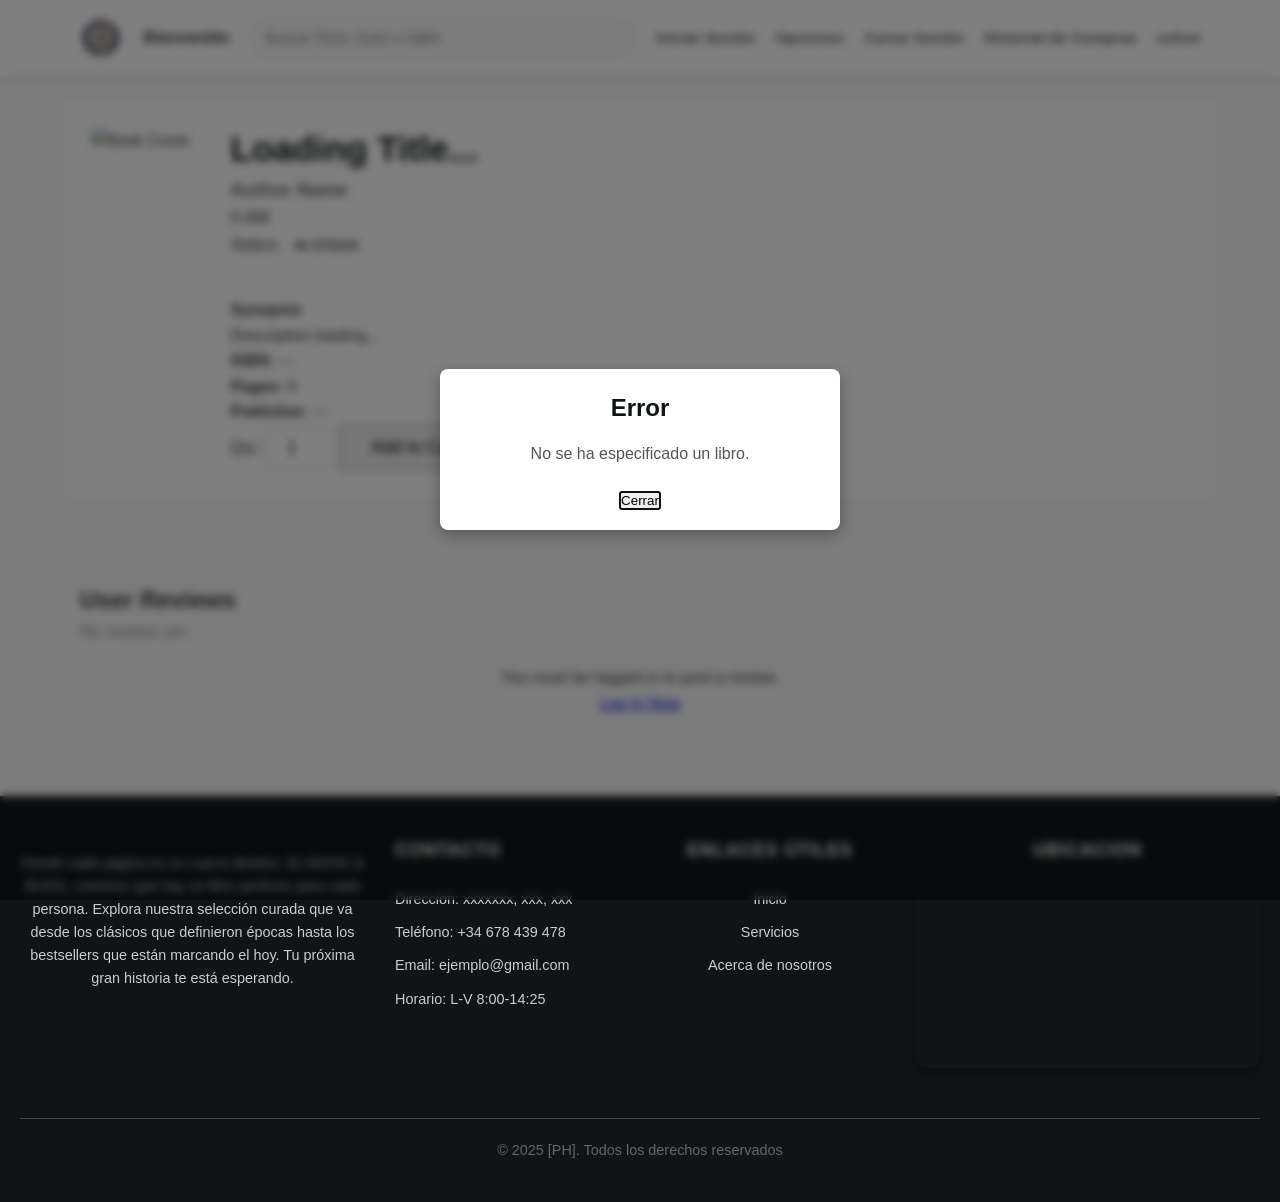
==== view/html/bookDetails.html @ 1f7435cc "iconos" ====
<!DOCTYPE html>
<html lang="en">

<head>
    <meta charset="UTF-8" />
    <meta name="viewport" content="width=device-width, initial-scale=1.0" />
    <title>Book Details</title>
    <link rel="icon" type="image/png" href="../assets/img/Book&Bugs_Logo.png" />
    <link rel="stylesheet" href="../assets/css/style.css" />
    <link rel="stylesheet" href="../assets/css/bookdetails.css" />
    <script type="module" src="../assets/js/bookDetails.js" defer></script>
</head>

<body>
    <header class="main-header">
        <nav class="nav-container">
            <a href="main.html" class="logo-link">
                <img src="../assets/img/Book&Bugs_Logo.png" alt="Logo" class="logo">
            </a>

            <div class="welcome-text">Bienvenido</div>

            <div class="search-group">
                <form id="searchForm">
                    <input type="text" id="search-input" placeholder="Buscar Titulo, Autor o ISBN" autocomplete="off">
                    <div id="suggestionsList" class="suggestions-list"></div>
                </form>
                <button class="search-clear-btn" id="clearBtn">x</button>
            </div>

            <ul class="nav-menu">
                <li><a href="login.html" class="nav-link">Iniciar Sesión</a></li>
                <li><a href="#" class="nav-link" id="opcionesLink">Opciones</a></li>
                <li><a href="#" class="nav-link" id="btnLogout">Cerrar Sesión</a></li>
                <li><a href="ordersHistory.html" class="nav-link">Historial de Compras</a></li>
                <li><a href="#" class="nav-link">volver</a></li>
            </ul>
        </nav>
    </header>
    <main>
        <div class="details-container">
            <div class="details-image">
                <img src="https://placehold.co/400x600" id="bookCover" alt="Book Cover">
            </div>

            <div class="details-info">
                <h1 id="bookTitle">Loading Title...</h1>
                <h3 id="bookAuthor" style="color: #666;">Author Name</h3>

                <div class="details-price" id="bookPrice">0.00€</div>

                <p>Status: <span id="stockBadge" class="stock-badge">In Stock</span></p>

                <div style="margin-top: 20px;">
                    <h4>Synopsis</h4>
                    <p id="bookSynopsis" style="line-height: 1.6;">
                        Description loading...
                    </p>
                </div>

                <div class="meta-info">
                    <p><strong>ISBN:</strong> <span id="bookISBN">---</span></p>
                    <p><strong>Pages:</strong> <span id="bookPages">0</span></p>
                    <p><strong>Publisher:</strong> <span id="bookEditorial">---</span></p>
                </div>

                <div class="actions">
                    <label for="qtyInput">Qty:</label>
                    <input type="number" id="qtyInput" class="qty-input" value="1" min="1" max="10">
                    <button id="addToCartBtn" class="action-btn" style="padding: 10px 30px; font-size: 1.1rem;">Add to
                        Cart</button>
                </div>
            </div>
        </div>

        <section class="comments-section">
            <h2>User Reviews</h2>

            <div id="commentsList">
                <p style="color: #888;">No reviews yet.</p>
            </div>

            <div id="userActionContainer" class="comment-form" hidden>
                <h3 id="formTitle">Write a Review</h3>
                <p>Commenting as: <strong></strong></p>

                <form id="commentForm" class="actions review-form">
                    <label for="ratingScore">Rating:</label>
                    <select id="ratingScore" class="qty-input rating-select">
                        <option value="5">⭐⭐⭐⭐⭐ - Excellent</option>
                        <option value="4">⭐⭐⭐⭐ - Very Good</option>
                        <option value="3">⭐⭐⭐ - Average</option>
                        <option value="2">⭐⭐ - Poor</option>
                        <option value="1">⭐ - Terrible</option>
                    </select>

                    <label for="commentBody">Your Review:</label>
                    <textarea id="commentBody" rows="4" class="review-textarea"
                        placeholder="What did you think about this book?"></textarea>

                    <div class="btn-container">
                        <button type="submit" id="submitBtn" class="action-btn btn-auto">Submit Review</button>
                        <button type="button" id="cancelEditBtn" class="action-btn btn-cancel btn-auto"
                            style="display:none;">Cancel</button>
                    </div>
                    <span id="formMessage" class="success-message"></span>
                </form>

            </div>
            <div class="login-prompt" id="loginPrompt">
                <p>You must be logged in to post a review.</p>
                <a href="login.html" class="action-btn btn-auto login-link-btn">Log In Now</a>
            </div>
        </section>
    </main>
    <footer>
        <div class="brand-col">
            <p class="desc">
       Donde cada página es un nuevo destino. En BOOK & BUGS, creemos que hay un libro perfecto para cada persona. Explora nuestra selección curada que va desde los clásicos que definieron épocas hasta los bestsellers que están marcando el hoy. Tu próxima gran historia te está esperando.
      </p>
        </div>
        <ul class="footerList">
            <li class="listTitle">Contacto</li>
            <li>Dirección: xxxxxxx, xxx, xxx</li>
            <li>Teléfono: +34 678 439 478</li>
            <li>Email: ejemplo@gmail.com</li>
            <li>Horario: L-V 8:00-14:25</li>
        </ul>
        <ul>
            <li class="listTitle">Enlaces útiles</li>
            <li>Inicio</li>
            <li>Servicios</li>
            <li>Acerca de nosotros</li>
        </ul>
        <div class="map">
            <p class="listTitle">Ubicacion</p>
            <iframe
                src="https://www.google.com/maps/embed?pb=!1m18!1m12!1m3!1d2903.4665578500917!2d-2.9767551238415364!3d43.30449177112096!2m3!1f0!2f0!3f0!3m2!1i1024!2i768!4f13.1!3m3!1m2!1s0xd4e5a896ea04725%3A0x42b47eab7fd92f60!2sC.%20Tartanga%2C%204%2C%2048950%20Erandio%2C%20Vizcaya!5e0!3m2!1ses!2ses!4v1761209636743!5m2!1ses!2ses"
                width="300" height="200" style="border: 0" allowfullscreen="" loading="lazy"
                referrerpolicy="no-referrer-when-downgrade"></iframe>
        </div>
        <p class="copyright">© 2025 [PH]. Todos los derechos reservados</p>
    </footer>

    <dialog id="myDialog" class="modal-dialog">
        <div class="modal-content">
            <h3 id="dialogTitle">Título</h3>
            <p id="dialogMessage">Mensaje...</p>

            <div class="modal-actions">
                <button id="closeDialogBtn" class="action-btn btn-cancel">Cerrar</button>

                <button id="confirmDialogBtn" class="action-btn" style="display:none;">Confirmar</button>
            </div>
        </div>
    </dialog>
</body>

</html>
---- view/assets/css/style.css ----
/* ======================================================
   1. VARIABLES GLOBALES (Configura tu tema aquí)
   ====================================================== */
:root {
  /* Colores */
  --primary-color: #101416;
  /* Negro corporativo */
  --primary-hover: #333333;
  /* Gris oscuro para hover */
  --secondary-color: #ffffff;
  /* Blanco */
  --danger-color: #d9534f;
  /* Rojo para acciones destructivas */
  --danger-hover: #c9302c;
  --background-color: #f1f1f1;
  /* Gris fondo */

  /* Configuración UI */
  --border-radius: 12px;
  /* Redondeo unificado#*/
  --input-padding: 12px;
  /* Relleno inputs/botones */
  --font-family: "Segoe UI", sans-serif;
}

/* ======================================================
   2. RESET Y BASE
   ====================================================== */
* {
  margin: 0;
  padding: 0;
  box-sizing: border-box;
}

body,
html {
  height: 100%;
  font-family: "Segoe UI", sans-serif;
}

/* --- Estilos del Header Principal --- */
.main-header {
  background-color: #ffffff;
  box-shadow: 0 2px 10px rgba(0, 0, 0, 0.1);
  /* Sombra suave */
  position: sticky;
  /* Se queda fijo al hacer scroll */
  top: 0;
  z-index: 1000;
  padding: 0.5rem 1rem;
}

/* Contenedor Flex para alinear todo horizontalmente */
.nav-container {
  display: flex;
  justify-content: space-between;
  align-items: center;
  width: 90%;
  margin: 0 auto;
  /* Centrar el contenido en pantallas grandes */
  gap: 20px;
  /* Espacio entre los grupos de elementos */
}

/* --- Logo --- */
.logo-link {
  display: flex;
  /* Elimina el comportamiento de texto del enlace */
  align-items: center;
  /* Centra la imagen perfectamente dentro del enlace */
  text-decoration: none;
  height: 50px;
  /* Opcional: Para forzar que el enlace mida lo mismo que la imagen */
}

.logo {
  height: 50px;
  width: auto;
  object-fit: contain;
  cursor: pointer;
  display: block;
  /* IMPORTANTE: Elimina el espacio fantasma inferior */
}

/* --- Texto de Bienvenida --- */
.welcome-text {
  font-weight: 600;
  color: #333;
  font-size: 1rem;
  white-space: nowrap;
  /* Evita que el texto se parta en dos líneas */
}

/* --- Grupo de Búsqueda --- */
.search-group {
  position: relative;
  /* Necesario para posicionar la 'x' */
  display: flex;
  align-items: center;
  flex-grow: 1;
  /* Ocupa el espacio disponible */
  max-width: 450px;
  /* Pero no más de 500px */
}

#searchForm {
  width: 100%;
}

#search-input {
  width: 100%;
  padding: 10px 35px 10px 15px;
  /* Padding extra a la derecha para la 'x' */
  border: 1px solid #ddd;
  border-radius: 25px;
  /* Bordes redondeados modernos */
  outline: none;
  font-size: 0.9rem;
  transition: all 0.3s ease;
  background-color: #f9f9f9;
}

#search-input:focus {
  border-color: #000;
  /* Borde oscuro al escribir, estilo Nike */
  background-color: #fff;
  box-shadow: 0 0 0 2px rgba(0, 0, 0, 0.1);
}

.search-group:has(input:not(:placeholder-shown)) .search-clear-btn {
  display: block;
}

.search-clear-btn {
  display: none;
  position: absolute;
  right: 10px;
  background: none;
  border: none;
  font-size: 1.2rem;
  color: #999;
  cursor: pointer;
  padding: 0 5px;
  line-height: 1;
}

.search-clear-btn:hover {
  color: #333;
}

/* --- Menú de Navegación --- */
.nav-menu {
  list-style: none;
  display: flex;
  gap: 20px;
  align-items: center;
}

.nav-link {
  text-decoration: none;
  color: #333;
  font-weight: 500;
  font-size: 0.95rem;
  position: relative;
  transition: color 0.3s ease;
}

/* Efecto Hover: subrayado animado */
.nav-link::after {
  content: '';
  position: absolute;
  width: 0;
  height: 2px;
  bottom: -4px;
  left: 0;
  background-color: #000;
  transition: width 0.3s;
}

.nav-link:hover {
  color: #000;
}

.nav-link:hover::after {
  width: 100%;
}

/* --- Diseño Responsivo (Móvil) --- */
@media (max-width: 768px) {
  .nav-container {
    flex-direction: column;
    gap: 15px;
    padding: 1rem;
  }

  .search-group {
    width: 100%;
    max-width: 100%;
  }

  .nav-menu {
    width: 100%;
    justify-content: center;
  }
}

/* --- Footer Styles --- */
footer {
  background-color: #1a1b1f;
  /* Gris muy oscuro, casi negro: elegante para libros */
  color: #b3b3b3;
  /* Texto gris suave para no cansar la vista */
  padding: 4rem 2rem 2rem;
  font-family: 'Segoe UI', Tahoma, Geneva, Verdana, sans-serif;

  /* Sistema de Rejilla (Grid) para 4 columnas */
  display: grid;
  grid-template-columns: 1.5fr 1fr 1fr 1.5fr;
  gap: 30px;
  margin: 0 auto;
  /* Centrar footer si la pantalla es muy ancha */
  width: 100%;
}

/* 1. Sección de Descripción (Columna 1) */
/* Nota: Agruparemos logo y texto visualmente en la columna 1 */
footer .desc {
  font-size: 0.9rem;
  line-height: 1.6;
  margin-top: 1rem;
  width: 100%;
  grid-column: 1;
  /* Forza a quedarse en la primera columna */
}

/* Logo placeholder styling (por si añades la imagen luego) */
footer img {
  max-width: 150px;
  ;
  grid-column: 1;
}

/* 2. Títulos de las Listas */
.listTitle {
  color: #ffffff;
  /* Blanco puro para destacar */
  font-size: 1.1rem;
  font-weight: 600;
  margin-bottom: 1.5rem;
  text-transform: uppercase;
  letter-spacing: 1px;
  list-style: none;
  /* Quitar punto si es un LI */
}

/* 3. Listas Generales (Contacto y Enlaces) */
footer ul {
  list-style: none;
  padding: 0;
}

footer li {
  margin-bottom: 10px;
  font-size: 0.9rem;
  transition: all 0.3s ease;
}

/* Estilo específico para la lista de enlaces (la segunda ul) */
/* Asumimos que estos textos eventualmente serán links <a> */
footer ul:not(.footerList) li:hover {
  color: #fff;
  transform: translateX(5px);
  /* Pequeño desplazamiento a la derecha */
  cursor: pointer;
}

/* Estilo para los datos de contacto (Iconos visuales opcionales) */
.footerList li {
  display: flex;
  align-items: center;
  gap: 10px;
}

/* 4. Mapa (Columna 4) */
.map {
  width: 100%;
  display: flex;
  flex-direction: column;
}

.map iframe {
  width: 100%;
  height: 180px;
  /* Altura ajustada */
  border-radius: 12px;
  /* Bordes redondeados */
  box-shadow: 0 4px 10px rgba(0, 0, 0, 0.3);
  /* Filtro opcional: Mapa en escala de grises para que no desentone */
  filter: grayscale(80%);
  transition: filter 0.3s;
}

.map iframe:hover {
  filter: grayscale(0%);
  /* Vuelve a color al pasar el mouse */
}

/* 5. Copyright (Barra inferior) */
.copyright {
  grid-column: 1 / -1;
  /* Ocupa todo el ancho (las 4 columnas) */
  text-align: center;
  margin-top: 3rem;
  padding-top: 1.5rem;
  border-top: 1px solid #333;
  /* Línea separadora sutil */
  font-size: 0.8rem;
  color: #666;
}

/* --- Responsive Design (Móvil y Tablet) --- */
@media (max-width: 900px) {
  footer {
    grid-template-columns: 1fr 1fr;
    /* 2 columnas en tablets */
  }

  .copyright {
    margin-top: 2rem;
  }
}

@media (max-width: 600px) {
  footer {
    display: flex;
    flex-direction: column;
    /* Todo en una columna vertical en móviles */
    text-align: center;
    gap: 40px;
  }

  /* Centrar elementos en móvil */
  footer li,
  footer .desc {
    justify-content: center;
  }

  /* Resetear grid props en movil */
  footer .desc,
  footer img,
  .copyright {
    grid-column: auto;
  }
}


/* --- LOGIN / SIGNUP --- */
.container {
  display: flex;
  height: 100vh;
}

.leftPanel {
  width: 50%;
  height: 100%;
  overflow: hidden;
}

.leftPanel img {
  width: 100%;
  height: 100%;
  object-fit: cover;
}

.rightPanel {
  width: 50%;
  display: flex;
  justify-content: center;
  align-items: center;
  padding: 20px;
}

.loginForm {
  width: 100%;
  max-width: 400px;
  padding: 40px;
  background: white;
  border-radius: var(--border-radius);
  box-shadow: 0 10px 25px rgba(0, 0, 0, 0.05);
  /* Sombra suave */
}

.loginForm h2 {
  text-align: center;
  margin-bottom: 30px;
}

.registerLink {
  text-align: center;
  margin-top: 15px;
  font-size: 0.9rem;
}

/* --- main --- */
/* Para que las estrellas sean doradas y estén en fila */
.book-rating {
  color: #FFD700;
  margin: 10px 0;
  font-size: 1.2rem;
}

/* =========================================
   ZONA NUEVA: LIBROS RECIENTES (Horizontal)
   ========================================= */

/* 1. El Contenedor Nuevo */
.new-books,
.rating-books {
  /* Configuración */
  --card-width: 380px;
  /* Ancho de la tarjeta */
  --card-height: 190px;
  /* Alto de la tarjeta */
  --quantity: 4;
  /* Número de libros */
  --duration: 15s;
  /* Velocidad de la animación */

  width: 100%;
  max-width: 1200px;
  /* Ancho máximo del carrusel */
  margin-inline: auto;
  position: relative;
  height: calc(var(--card-height) + 20px);
  /* Altura justa + sombra */
  margin-top: 2rem;
  overflow: hidden;
  /* Oculta lo que se sale por los lados */

  /* Máscara de desvanecimiento a los lados (Fade Effect) */
  mask-image: linear-gradient(to right,
      rgba(0, 0, 0, 0),
      rgba(0, 0, 0, 1) 10%,
      rgba(0, 0, 0, 1) 90%,
      rgba(0, 0, 0, 0));

  &:hover .book-card {
    animation-play-state: paused;
  }
}


#newbooksContainer .book-card,
#ratingBooksContainer .book-card {
  width: var(--card-width);
  height: var(--card-height);
  position: absolute;
  /* Empieza fuera de la pantalla a la derecha */
  left: max(calc(var(--card-width) * var(--quantity)), 100%);

  /* Estilo Visual (Igual que antes) */
  background-color: #A2D2FF;
  border-radius: 20px;
  box-shadow: 0 4px 10px rgba(0, 0, 0, 0.1);
  padding: 15px;
  border: none;

  /* Layout interno de la tarjeta */
  display: grid;
  grid-template-columns: 120px 1fr;
  grid-template-rows: auto auto auto 1fr;
  column-gap: 15px;
  align-items: start;
  overflow: hidden;

  /* ANIMACIÓN */
  animation-name: autoScroll;
  animation-duration: var(--duration);
  animation-timing-function: linear;
  animation-iteration-count: infinite;

  &:hover {
    transform: scale(1.02);
    /* Efecto pop sutil */
    box-shadow: 0 10px 20px rgba(162, 210, 255, 0.4);
  }
}

@keyframes autoScroll {
  to {
    /* Se mueve hacia la izquierda hasta salir por el otro lado */
    left: calc(var(--card-width) * -1);
  }
}

/* Fórmula: (Duración / Cantidad) * (Cantidad - Índice) * -1 */
#newbooksContainer .book-card:nth-child(1),
#ratingBooksContainer .book-card:nth-child(1) {
  animation-delay: calc(var(--duration) / var(--quantity) * (var(--quantity) - 1) * -1);
}

#newbooksContainer .book-card:nth-child(2),
#ratingBooksContainer .book-card:nth-child(2) {
  animation-delay: calc(var(--duration) / var(--quantity) * (var(--quantity) - 2) * -1);
}

#newbooksContainer .book-card:nth-child(3),
#ratingBooksContainer .book-card:nth-child(3) {
  animation-delay: calc(var(--duration) / var(--quantity) * (var(--quantity) - 3) * -1);
}

#newbooksContainer .book-card:nth-child(4),
#ratingBooksContainer .book-card:nth-child(4) {
  animation-delay: calc(var(--duration) / var(--quantity) * (var(--quantity) - 4) * -1);
}

/* 3. La Imagen (A la izquierda, ocupando toda la altura) */
#newbooksContainer .book-image-card,
#ratingBooksContainer .book-image-card {
  grid-column: 1;
  /* Primera columna */
  grid-row: 1 / -1;
  /* Desde la primera línea hasta la última */

  height: 100%;
  /* Forzamos que llene el alto de la tarjeta */
  width: 100%;
  margin: 0;
  /* Quitamos el margin-bottom de tu CSS original */
  border-radius: 8px;
  /* Un poco menos redondeada para encajar */
  box-shadow: 2px 0 5px rgba(0, 0, 0, 0.1);
}

/* 4. El Título (Blanco, Grande y en Mayúsculas) */
#newbooksContainer .book-title,
#ratingBooksContainer .book-title {
  grid-column: 2;
  align-self: end;
  /* Pegado a la parte baja de su celda */

  color: white;
  font-family: 'Arial Black', sans-serif;
  /* Fuente gruesa */
  font-size: 1.4rem;
  text-transform: uppercase;
  line-height: 1;
  margin-top: 15px;
  text-shadow: 1px 1px 2px rgba(0, 0, 0, 0.1);
}

/* 5. El Autor (Blanco) */
#newbooksContainer .book-author,
#ratingBooksContainer .book-author {
  grid-column: 2;
  color: #f0f8ff;
  font-weight: 600;
  margin: 5px 0 0 0;
  font-size: 0.95rem;
}

/* 6. Las Estrellas */
#newbooksContainer .book-rating,
#ratingBooksContainer .book-rating {
  grid-column: 2;
  margin: 8px 0 0 0;
  font-size: 1rem;
}

/* 7. Ocultar Precio y Stock (Opcional, según tu referencia visual) */
/* Como es un mismo template, los elementos existen, pero los ocultamos aquí */
#newbooksContainer .book-price,
#newbooksContainer .book-stock,
#ratingBooksContainer .book-price,
#ratingBooksContainer .book-stock {
  display: none;
}

/* Para que los productos se vean en rejilla (Grid) */
.rng-books,
.search-books {
  display: grid;
  /* Esto crea columnas automáticas que se ajustan al tamaño (responsive) */
  grid-template-columns: repeat(auto-fill, minmax(200px, 1fr));
  gap: 30px;
  padding: 2rem 5%;
}

/* --- La Tarjeta (Book Card) --- */
.book-card {
  background-color: #fff;
  border-radius: 12px;
  /* Bordes redondeados modernos */
  padding: 15px;
  box-shadow: 0 4px 15px rgba(0, 0, 0, 0.05);
  /* Sombra suave */
  transition: transform 0.3s ease, box-shadow 0.3s ease;

  /* MAGIA PARA LA UNIFORMIDAD: */
  display: grid;
  grid-template-columns: subgrid;
  grid-row: span 6;
  gap: 0;
  height: 100%;
  /* Fuerza a que ocupe toda la altura de la fila del grid */
  overflow: hidden;
  cursor: pointer;
}

.book-card:hover {
  transform: translateY(-5px);
  /* Se levanta un poco al pasar el ratón */
  box-shadow: 0 8px 25px rgba(0, 0, 0, 0.15);
}

/* --- La Imagen --- */
.book-image-card {
  width: 100%;
  height: 300px;
  /* ALTURA FIJA: Crucial para la uniformidad */
  object-fit: cover;
  /* Evita que la imagen se estire o deforme, la recorta si es necesario */
  object-position: top center;
  /* Centra la imagen priorizando la parte superior */
  border-radius: 8px;
  margin-bottom: 15px;
}

/* --- Título del Libro --- */
.book-title {
  font-size: 1.1rem;
  font-weight: 700;
  color: #333;
  margin: 0 0 5px 0;

  overflow: hidden;
  line-height: 1.3;
}

/* --- Autor --- */
.book-author {
  font-size: 0.9rem;
  color: #777;
  margin: 0 0 10px 0;
  font-style: italic;
}

/* --- Estrellas / Rating --- */
.book-rating {
  margin-bottom: 10px;
  color: #ffc107;
  /* Color dorado */
  font-size: 0.9rem;
}

/* --- Precio --- */
.book-price {
  font-size: 1.3rem;
  font-weight: 800;
  color: #000;
  /* EMPUJAR AL FONDO: Esto hace que el precio siempre esté alineado abajo */
  margin-top: auto;
  padding-top: 10px;
}

/* --- Stock --- */
.book-stock {
  font-size: 0.85rem;
  color: #28a745;
  /* Verde si hay stock */
  font-weight: 500;
  margin-top: 5px;
}

.buttons {
  display: flex;
  gap: 20px;
  justify-content: center;
}

/* --- ESTILOS DROP ZONE (CORREGIDOS) --- */
.drop-zone {
  width: 100%;
  height: 200px;
  padding: 20px;
  display: flex;
  align-items: center;
  justify-content: center;
  text-align: center;
  cursor: pointer;
  color: #888;
  border: 3px dashed #101416;
  /* Color primario */
  border-radius: 12px;
  background-color: #fafafa;
  position: relative;
  /* Vital para que el hijo absoluto se posicione bien */
  overflow: hidden;
  /* Para que la imagen no se salga de las esquinas */
  transition: all 0.2s ease;
}

/* Efecto al pasar por encima con un archivo */
.drop-zone--over {
  border-style: solid;
  background-color: #e6f7ff;
  /* Un azulito claro para indicar "suelta aquí" */
  color: #333;
  transform: scale(1.02);
}

.drop-zone__input {
  display: none;
  #
  /* El input real siempre oculto */
}

/* La miniatura de la imagen (Thumb) */
.drop-zone__thumb {
  width: 100%;
  height: 100%;
  border-radius: 12px;
  background-color: #eee;
  background-size: cover;
  /* 'cover' rellena todo, 'contain' muestra la imagen entera */
  background-position: center;
  position: absolute;
  /* Se coloca encima de todo */
  top: 0;
  left: 0;
  z-index: 10;
  /* Asegura que esté por encima del texto */
}

/* El texto de ayuda ("Arrastra aquí...") */
.drop-zone__prompt {
  z-index: 1;
  /* Por debajo de la imagen */
  pointer-events: none;
  /* Para que el arrastre no parpadee al pasar por el texto */
  font-size: 1.1rem;
  font-weight: 500;
}


/* ======================================================
   5. MEDIA QUERIES (RESPONSIVE)
   ====================================================== */
@media (max-width: 768px) {
  .container {
    flex-direction: column;
  }

  .leftPanel {
    width: 100%;
    height: 250px;
  }

  .rightPanel {
    width: 100%;
    height: auto;
  }

  .field.half {
    width: 100%;
  }

  .saveDataBox {
    width: 90%;
  }

  .saveDataBox h1 {
    font-size: 2rem;
    width: auto;
  }

  .buttons {
    flex-direction: column;
  }
}

/* --- RESET & BASICS --- */
* {
  margin: 0;
  padding: 0;
  box-sizing: border-box;
}

.buttons {
  display: flex;
  justify-content: center;
  gap: 20px;
}

/* --- Estilos para la sección de reseñas --- */
.login-prompt {
  text-align: center;
  padding: 20px;
  background-color: #f9f9f9;
  border-radius: 8px;
}

.success-message {
  color: green;
  display: none;
  margin-top: 10px;
  font-weight: bold;
}

.error-msg {
  color: red;
  font-weight: bold;
}

/* Clases para mensajes de estado */
.msg-success {
  color: green;
  display: block;
  margin-top: 10px;
  font-weight: bold;
}

.msg-error {
  color: #dc3545;
  /* Rojo */
  display: block;
  margin-top: 10px;
  font-weight: bold;
}

/* Estilo para el Modal Nativo (<dialog>) */
dialog {
  border: none;
  border-radius: 8px;
  padding: 20px;
  box-shadow: 0 4px 15px rgba(0, 0, 0, 0.2);
  width: 90%;
  max-width: 400px;
  background: white;
  /* Aseguramos que se vea encima de todo */
  z-index: 1000;
}

/* Fondo oscuro detrás del modal */
dialog::backdrop {
  background-color: rgba(0, 0, 0, 0.5);
}

/* SOBREESCRIBIR ESTILOS PARA QUE EL FORMULARIO OCUPE TODO EL MODAL */
.profileForm {
  width: 100% !important;
  max-width: 100% !important;
  /* Anula el límite de 400px de .loginForm */
  padding: 0 !important;
  /* Elimina el relleno extra (la tarjeta ya tiene relleno) */
  box-shadow: none !important;
  /* Elimina la sombra doble */
  background-color: transparent !important;
}


/* ======================================================
   MODAL NATIVO MEJORADO (<dialog>)
   ====================================================== */

dialog {
  /* 1. CENTRADO: Esto es lo crucial que faltaba */
  margin: auto;
  inset: 0;

  /* 2. ESTÉTICA */
  border: none;
  border-radius: 12px;
  padding: 30px;
  width: 90%;
  max-width: 450px;
  background: white;
  color: #333;
  text-align: center;

  /* 3. SOMBRA Y CAPAS */
  box-shadow: 0 10px 25px rgba(0, 0, 0, 0.2);
  z-index: 1000;

  /* 4. ANIMACIÓN DE ENTRADA */
  animation: modalFadeIn 0.3s ease-out forwards;
}

/* Título del modal */
dialog h3 {
  margin-bottom: 15px;
  color: var(--primary-color, #101416);
  font-size: 1.5rem;
}

dialog p {
  margin-bottom: 25px;
  color: #555;
  font-size: 1rem;
  line-height: 1.5;
}

/* Botones dentro del modal */
dialog .modal-actions {
  display: flex;
  justify-content: center;
  gap: 15px;
}

/* FONDO OSCURO (BACKDROP) */
dialog::backdrop {
  background-color: rgba(0, 0, 0, 0.5);
  backdrop-filter: blur(4px);
}

/* DEFINICIÓN DE LA ANIMACIÓN */
@keyframes modalFadeIn {
  from {
    opacity: 0;
    transform: scale(0.9);
  }

  to {
    opacity: 1;
    transform: scale(1);
  }
}
---- view/assets/css/bookdetails.css ----
/* ======================================================
   1. VARIABLES Y CONFIGURACIÓN GLOBAL
   ====================================================== */
:root {
    --primary-color: #101416;
    --primary-hover: #333333;
    --accent-color: #28a745;
    /* Verde estándar para acciones positivas */
    --accent-hover: #218838;
    --danger-color: #dc3545;
    --bg-color: #f8f9fa;
    /* Gris muy suave de fondo */
    --border-radius: 8px;
    /* Radio estándar, no muy redondo */
    --font-family: "Segoe UI", Tahoma, Geneva, Verdana, sans-serif;
}

* {
    margin: 0;
    padding: 0;
    box-sizing: border-box;
}

body {
    font-family: var(--font-family);
    background-color: var(--bg-color);
    color: #333;
    line-height: 1.6;
    display: flex;
    flex-direction: column;
    min-height: 100vh;
    /* Para que el footer se vaya abajo */
}

/* ======================================================
   2. HEADER (Barra de navegación)
   ====================================================== */
.main-header {
    background-color: #fff;
    border-bottom: 1px solid #ddd;
    position: sticky;
    top: 0;
    z-index: 1000;
    padding: 0.8rem 1rem;
}

.nav-container {
    display: flex;
    justify-content: space-between;
    align-items: center;
    max-width: 1200px;
    margin: 0 auto;
    gap: 20px;
}

.logo {
    height: 45px;
    width: auto;
    display: block;
}

.search-group {
    flex-grow: 1;
    max-width: 400px;
    position: relative;
}

.search-group input {
    width: 100%;
    padding: 8px 15px;
    border: 1px solid #ccc;
    border-radius: 20px;
    outline: none;
    transition: border-color 0.3s;
}

.search-group input:focus {
    border-color: var(--primary-color);
}

.nav-menu {
    list-style: none;
    display: flex;
    gap: 20px;
    align-items: center;
}

.nav-link {
    text-decoration: none;
    color: #555;
    font-weight: 600;
    font-size: 0.95rem;
}

.nav-link:hover {
    color: var(--primary-color);
}

/* ======================================================
   3. MAIN & LAYOUT GENERAL
   ====================================================== */
main {
    flex: 1;
    width: 100%;
    max-width: 1200px;
    margin: 0 auto;
    padding: 20px;
}

/* Botones Genéricos (Reutilizables) */
.btn-primary {
    background-color: var(--accent-color);
    color: white;
    border: none;
    padding: 10px 20px;
    border-radius: var(--border-radius);
    font-size: 1rem;
    font-weight: bold;
    cursor: pointer;
    text-align: center;
    text-decoration: none;
    display: inline-block;
    transition: background 0.2s;
}

.btn-primary:hover {
    background-color: var(--accent-hover);
}

.btn-primary:disabled {
    background-color: #ccc;
    cursor: not-allowed;
}

.btn-secondary {
    background-color: #e2e6ea;
    color: #333;
    border: none;
    padding: 10px 20px;
    border-radius: var(--border-radius);
    cursor: pointer;
    font-weight: 600;
}

.btn-secondary:hover {
    background-color: #dbe0e5;
}

/* ======================================================
   4. VISTA DETALLE LIBRO (bookDetails.html)
   ====================================================== */
.details-container {
    display: flex;
    flex-wrap: wrap;
    gap: 40px;
    background: #fff;
    padding: 30px;
    border: 1px solid #ddd;
    /* Borde simple y limpio */
    border-radius: var(--border-radius);
    margin-bottom: 40px;
}

/* Imagen */
.image-section {
    flex: 1;
    min-width: 250px;
    display: flex;
    justify-content: center;
}

.book-cover {
    width: 100%;
    max-width: 300px;
    border-radius: 4px;
    box-shadow: 0 4px 8px rgba(0, 0, 0, 0.1);
    /* Sombra suave estándar */
}

/* Info */
.details-info {
    flex: 1.5;
    min-width: 300px;
    display: flex;
    flex-direction: column;
}

.details-info h1 {
    font-size: 2.2rem;
    color: var(--primary-color);
    margin-bottom: 5px;
    line-height: 1.2;
}

.author {
    font-size: 1.1rem;
    color: #666;
    margin-bottom: 20px;
}

.price {
    font-size: 2rem;
    color: var(--primary-color);
    font-weight: 700;
    margin: 10px 0;
}

.book-meta {
    background-color: #f8f9fa;
    padding: 15px;
    border-radius: var(--border-radius);
    border: 1px solid #eee;
    margin-bottom: 20px;
    display: flex;
    flex-wrap: wrap;
    gap: 20px;
}

.synopsis {
    text-align: justify;
    margin-bottom: 20px;
}

/* Stock Badge */
.stock-badge {
    display: inline-block;
    padding: 5px 10px;
    border-radius: 4px;
    font-size: 0.85rem;
    font-weight: bold;
    text-transform: uppercase;
    margin-bottom: 15px;
}

.stock-badge.success {
    background: #d4edda;
    color: #155724;
    border: 1px solid #c3e6cb;
}

.stock-badge.error {
    background: #f8d7da;
    color: #721c24;
    border: 1px solid #f5c6cb;
}

/* Acciones de compra */
.action-buttons {
    display: flex;
    gap: 10px;
    margin-top: auto;
    padding-top: 20px;
    border-top: 1px solid #eee;
}

.qty-input {
    width: 70px;
    padding: 10px;
    font-size: 1rem;
    text-align: center;
    border: 1px solid #ccc;
    border-radius: var(--border-radius);
}

#addToCartBtn {
    flex-grow: 1;
    max-width: 300px;
}

/* ======================================================
   5. SECCIÓN DE COMENTARIOS (Simplificada y Funcional)
   ====================================================== */
.comments-section {
    max-width: 900px;
    margin: 0 auto;
}

.comments-section h3 {
    font-size: 1.5rem;
    border-bottom: 2px solid #eee;
    padding-bottom: 10px;
    margin-bottom: 30px;
}

/* Tarjeta del Formulario (Limpia) */
.comment-form {
    background: #fff;
    padding: 25px;
    border: 1px solid #ddd;
    border-radius: var(--border-radius);
    margin-bottom: 40px;
}

.comment-form h4 {
    margin-bottom: 15px;
    color: var(--primary-color);
}

.comment-form label {
    display: block;
    margin-bottom: 5px;
    font-weight: 600;
    font-size: 0.9rem;
}

/* Corrección: Select ancho completo para que se vea el texto */
.comment-form select {
    width: 100%;
    padding: 10px;
    margin-bottom: 15px;
    border: 1px solid #ccc;
    border-radius: var(--border-radius);
    background: #fff;
    font-size: 1rem;
}

/* Corrección: Textarea no redimensionable */
.comment-form textarea {
    width: 100%;
    min-height: 100px;
    padding: 10px;
    border: 1px solid #ccc;
    border-radius: var(--border-radius);
    font-family: inherit;
    margin-bottom: 15px;
    resize: none;
    /* BLOQUEA EL REDIMENSIONADO */
}

/* Botón de enviar vistoso (Grande y Verde) */
#submitBtn {
    width: 100%;
    padding: 12px;
    font-size: 1.1rem;
    background-color: var(--accent-color);
    margin-top: 10px;
}

#submitBtn:hover {
    background-color: var(--accent-hover);
}

/* Lista de Comentarios */
.comment-item {
    background: #fff;
    padding: 20px 0;
    border-bottom: 1px solid #eee;
    position: relative;
}

/* Cabecera del comentario: Nombre y Fecha juntos */
.comment-header {
    display: flex;
    align-items: baseline;
    gap: 10px;
    /* Separación justa */
    margin-bottom: 5px;
}

.comment-header strong {
    font-size: 1.1rem;
    color: #000;
}

.comment-date {
    font-size: 0.85rem;
    color: #777;
}

.star-rating {
    color: #f1c40f;
    margin-bottom: 8px;
    font-size: 1rem;
}

.comment-text {
    color: #444;
}

/* Botones de acción (Editar/Borrar) */
.comment-actions {
    position: absolute;
    top: 20px;
    right: 0;
    display: flex;
    gap: 5px;
}

.btn-icon {
    background: none;
    border: none;
    cursor: pointer;
    font-size: 1.2rem;
    padding: 5px;
    opacity: 0.6;
    transition: opacity 0.2s;
}

.btn-icon:hover {
    opacity: 1;
}

/* ======================================================
   6. FOOTER
   ====================================================== */
footer {
    background-color: var(--primary-color);
    color: #ccc;
    padding: 40px 20px;
    text-align: center;
    margin-top: auto;
}

.copyright {
    margin-top: 20px;
    border-top: 1px solid #444;
    padding-top: 20px;
    font-size: 0.9rem;
}

/* ======================================================
   7. MODAL Y RESPONSIVE
   ====================================================== */
dialog {
    margin: auto;
    border: none;
    padding: 20px;
    border-radius: var(--border-radius);
    box-shadow: 0 5px 15px rgba(0, 0, 0, 0.3);
    max-width: 400px;
    width: 90%;
    text-align: center;
}

dialog::backdrop {
    background: rgba(0, 0, 0, 0.5);
}

.modal-actions {
    margin-top: 20px;
    display: flex;
    justify-content: center;
    gap: 10px;
}

@media (max-width: 768px) {
    .details-container {
        flex-direction: column;
        padding: 15px;
    }

    .action-buttons {
        flex-direction: column;
    }

    #addToCartBtn {
        max-width: none;
    }

    .nav-container {
        flex-direction: column;
        gap: 10px;
    }
}

/* Esto es lo que coloca los botones arriba a la derecha */
.comment-item {
    position: relative;
    /* Necesario para que el absolute de abajo funcione */
    /* ... otros estilos ... */
}

.comment-actions {
    position: absolute;
    /* Flota sobre el comentario */
    top: 20px;
    /* Distancia desde arriba */
    right: 0;
    /* Pegado a la derecha */
    display: flex;
    gap: 5px;
}

.comments-section {
    max-width: 1200px;
    /* Usa el mismo ancho que .details-container */
    margin: 0 auto;
    /* Esto centra la sección horizontalmente */
    padding: 40px 20px;
    /* Espacio arriba/abajo y a los lados en móviles */
    box-sizing: border-box;
    /* Para que el padding no rompa el ancho */
}
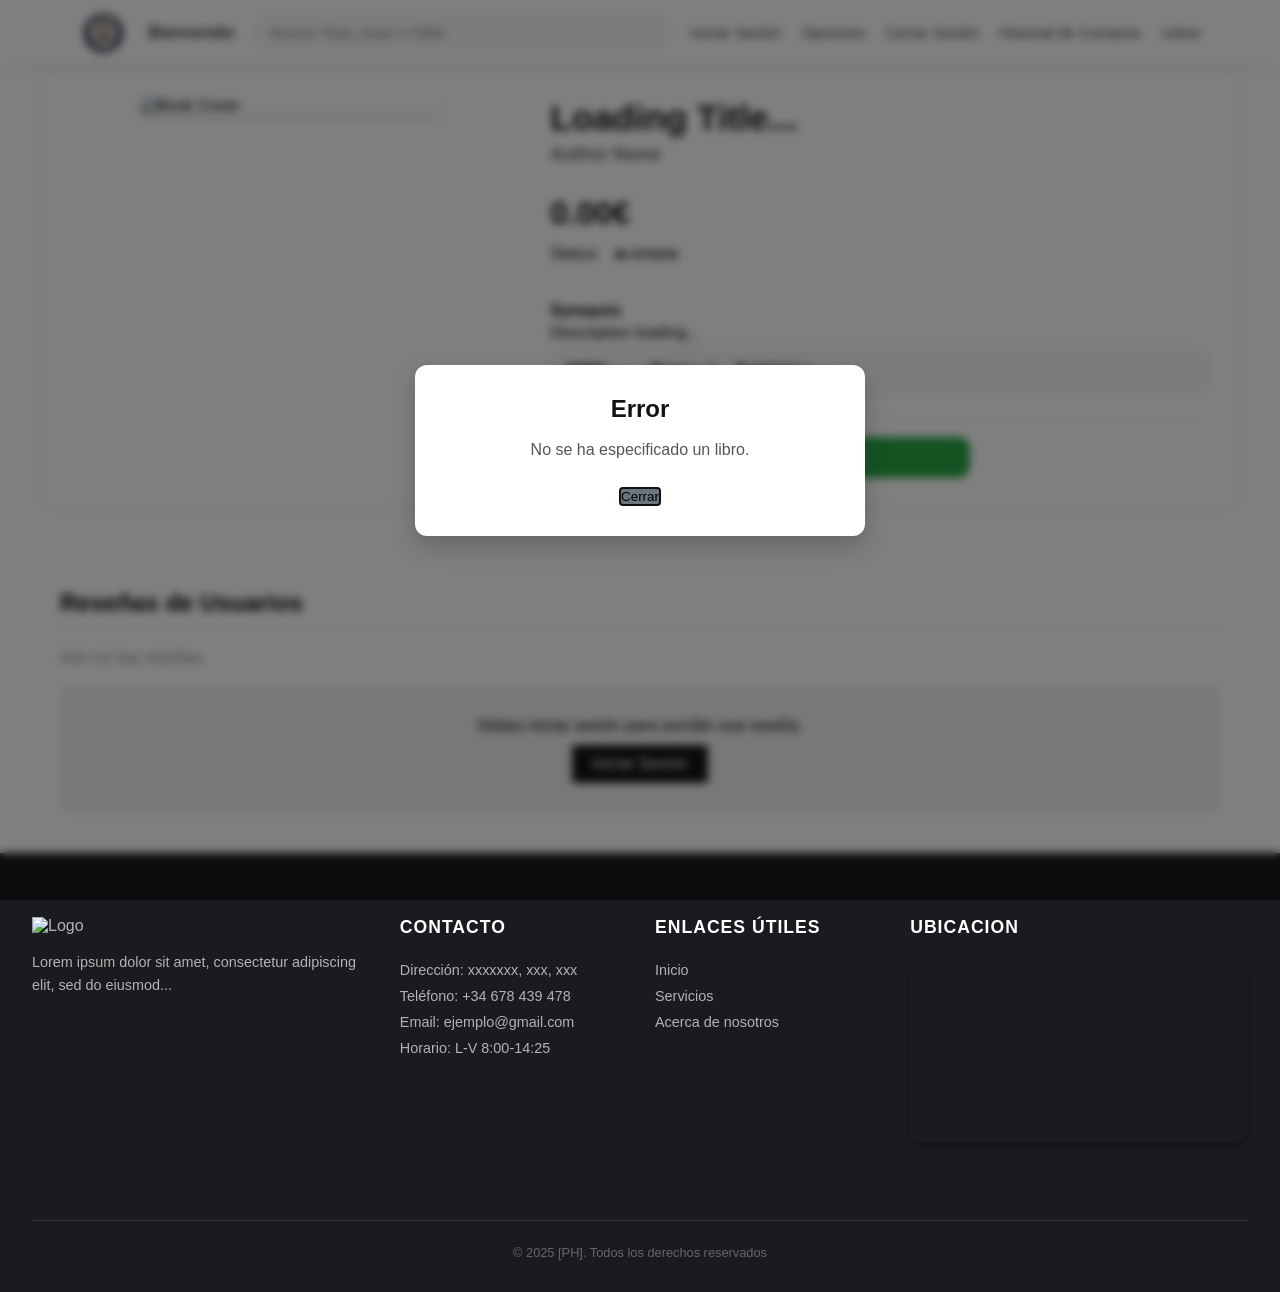
==== commit 8fbc5cc8: "Arreglos varios" ====
--- a/view/html/bookDetails.html
+++ b/view/html/bookDetails.html
@@ -5,7 +5,6 @@
     <meta charset="UTF-8" />
     <meta name="viewport" content="width=device-width, initial-scale=1.0" />
     <title>Book Details</title>
-    <link rel="icon" type="image/png" href="../assets/img/Book&Bugs_Logo.png" />
     <link rel="stylesheet" href="../assets/css/style.css" />
     <link rel="stylesheet" href="../assets/css/bookdetails.css" />
     <script type="module" src="../assets/js/bookDetails.js" defer></script>
@@ -74,50 +73,84 @@
         </div>
 
         <section class="comments-section">
-            <h2>User Reviews</h2>
+            <h2>Reseñas de Usuarios</h2>
 
             <div id="commentsList">
-                <p style="color: #888;">No reviews yet.</p>
+                <p style="color: #888;">Aún no hay reseñas.</p>
             </div>
 
             <div id="userActionContainer" class="comment-form" hidden>
-                <h3 id="formTitle">Write a Review</h3>
-                <p>Commenting as: <strong></strong></p>
+                <h3 id="formTitle">Escribe una reseña</h3>
+
+                <p class="commenting-as">
+                    Comentando como: <strong id="userNameDisplay">Usuario</strong>
+                </p>
 
                 <form id="commentForm" class="actions review-form">
-                    <label for="ratingScore">Rating:</label>
-                    <select id="ratingScore" class="qty-input rating-select">
-                        <option value="5">⭐⭐⭐⭐⭐ - Excellent</option>
-                        <option value="4">⭐⭐⭐⭐ - Very Good</option>
-                        <option value="3">⭐⭐⭐ - Average</option>
-                        <option value="2">⭐⭐ - Poor</option>
-                        <option value="1">⭐ - Terrible</option>
-                    </select>
+                    <label>Tu Puntuación:</label>
 
-                    <label for="commentBody">Your Review:</label>
+                    <div class="rating-wrapper">
+                        <input type="hidden" id="ratingScore" value="5">
+
+                        <div class="star-selector">
+                            <input type="radio" id="st5" name="rate" value="5" onclick="setRating(5)">
+                            <label for="st5" title="5 - Excelente" class="full"></label>
+
+                            <input type="radio" id="st45" name="rate" value="4.5" onclick="setRating(4.5)">
+                            <label for="st45" title="4.5 - Magnífico" class="half"></label>
+
+                            <input type="radio" id="st4" name="rate" value="4" onclick="setRating(4)">
+                            <label for="st4" title="4 - Muy bueno" class="full"></label>
+
+                            <input type="radio" id="st35" name="rate" value="3.5" onclick="setRating(3.5)">
+                            <label for="st35" title="3.5 - Bueno" class="half"></label>
+
+                            <input type="radio" id="st3" name="rate" value="3" onclick="setRating(3)">
+                            <label for="st3" title="3 - Normal" class="full"></label>
+
+                            <input type="radio" id="st25" name="rate" value="2.5" onclick="setRating(2.5)">
+                            <label for="st25" title="2.5 - Regular" class="half"></label>
+
+                            <input type="radio" id="st2" name="rate" value="2" onclick="setRating(2)">
+                            <label for="st2" title="2 - Malo" class="full"></label>
+
+                            <input type="radio" id="st15" name="rate" value="1.5" onclick="setRating(1.5)">
+                            <label for="st15" title="1.5 - Muy malo" class="half"></label>
+
+                            <input type="radio" id="st1" name="rate" value="1" onclick="setRating(1)">
+                            <label for="st1" title="1 - Terrible" class="full"></label>
+
+                            <input type="radio" id="st05" name="rate" value="0.5" onclick="setRating(0.5)">
+                            <label for="st05" title="0.5 - Espantoso" class="half"></label>
+                        </div>
+                        <div id="rating-text" style="font-weight:bold; color:#ffc107; margin-left:10px;">5/5</div>
+                    </div>
+
+                    <label for="commentBody">Tu Opinión:</label>
                     <textarea id="commentBody" rows="4" class="review-textarea"
-                        placeholder="What did you think about this book?"></textarea>
+                        placeholder="¿Qué te ha parecido este libro?"></textarea>
 
                     <div class="btn-container">
-                        <button type="submit" id="submitBtn" class="action-btn btn-auto">Submit Review</button>
+                        <button type="submit" id="submitBtn" class="action-btn btn-auto">Publicar Reseña</button>
                         <button type="button" id="cancelEditBtn" class="action-btn btn-cancel btn-auto"
-                            style="display:none;">Cancel</button>
+                            style="display:none;">Cancelar</button>
                     </div>
                     <span id="formMessage" class="success-message"></span>
                 </form>
 
             </div>
             <div class="login-prompt" id="loginPrompt">
-                <p>You must be logged in to post a review.</p>
-                <a href="login.html" class="action-btn btn-auto login-link-btn">Log In Now</a>
+                <p>Debes iniciar sesión para escribir una reseña.</p>
+                <a href="login.html" class="action-btn btn-auto login-link-btn">Iniciar Sesión</a>
             </div>
         </section>
     </main>
     <footer>
         <div class="brand-col">
+            <img src="../assets/img/Nike logo for some reason.png" alt="Logo" width="100">
             <p class="desc">
-       Donde cada página es un nuevo destino. En BOOK & BUGS, creemos que hay un libro perfecto para cada persona. Explora nuestra selección curada que va desde los clásicos que definieron épocas hasta los bestsellers que están marcando el hoy. Tu próxima gran historia te está esperando.
-      </p>
+                Lorem ipsum dolor sit amet, consectetur adipiscing elit, sed do eiusmod...
+            </p>
         </div>
         <ul class="footerList">
             <li class="listTitle">Contacto</li>
--- a/view/assets/css/bookdetails.css
+++ b/view/assets/css/bookdetails.css
@@ -1,154 +1,9 @@
 /* ======================================================
-   1. VARIABLES Y CONFIGURACIÓN GLOBAL
+   ESTILOS ESPECÍFICOS DE LA VISTA DETALLE DEL LIBRO
+   Archivo: view/assets/css/bookdetails.css
    ====================================================== */
-:root {
-    --primary-color: #101416;
-    --primary-hover: #333333;
-    --accent-color: #28a745;
-    /* Verde estándar para acciones positivas */
-    --accent-hover: #218838;
-    --danger-color: #dc3545;
-    --bg-color: #f8f9fa;
-    /* Gris muy suave de fondo */
-    --border-radius: 8px;
-    /* Radio estándar, no muy redondo */
-    --font-family: "Segoe UI", Tahoma, Geneva, Verdana, sans-serif;
-}
-
-* {
-    margin: 0;
-    padding: 0;
-    box-sizing: border-box;
-}
-
-body {
-    font-family: var(--font-family);
-    background-color: var(--bg-color);
-    color: #333;
-    line-height: 1.6;
-    display: flex;
-    flex-direction: column;
-    min-height: 100vh;
-    /* Para que el footer se vaya abajo */
-}
-
-/* ======================================================
-   2. HEADER (Barra de navegación)
-   ====================================================== */
-.main-header {
-    background-color: #fff;
-    border-bottom: 1px solid #ddd;
-    position: sticky;
-    top: 0;
-    z-index: 1000;
-    padding: 0.8rem 1rem;
-}
-
-.nav-container {
-    display: flex;
-    justify-content: space-between;
-    align-items: center;
-    max-width: 1200px;
-    margin: 0 auto;
-    gap: 20px;
-}
-
-.logo {
-    height: 45px;
-    width: auto;
-    display: block;
-}
-
-.search-group {
-    flex-grow: 1;
-    max-width: 400px;
-    position: relative;
-}
-
-.search-group input {
-    width: 100%;
-    padding: 8px 15px;
-    border: 1px solid #ccc;
-    border-radius: 20px;
-    outline: none;
-    transition: border-color 0.3s;
-}
-
-.search-group input:focus {
-    border-color: var(--primary-color);
-}
-
-.nav-menu {
-    list-style: none;
-    display: flex;
-    gap: 20px;
-    align-items: center;
-}
-
-.nav-link {
-    text-decoration: none;
-    color: #555;
-    font-weight: 600;
-    font-size: 0.95rem;
-}
-
-.nav-link:hover {
-    color: var(--primary-color);
-}
-
-/* ======================================================
-   3. MAIN & LAYOUT GENERAL
-   ====================================================== */
-main {
-    flex: 1;
-    width: 100%;
-    max-width: 1200px;
-    margin: 0 auto;
-    padding: 20px;
-}
-
-/* Botones Genéricos (Reutilizables) */
-.btn-primary {
-    background-color: var(--accent-color);
-    color: white;
-    border: none;
-    padding: 10px 20px;
-    border-radius: var(--border-radius);
-    font-size: 1rem;
-    font-weight: bold;
-    cursor: pointer;
-    text-align: center;
-    text-decoration: none;
-    display: inline-block;
-    transition: background 0.2s;
-}
-
-.btn-primary:hover {
-    background-color: var(--accent-hover);
-}
-
-.btn-primary:disabled {
-    background-color: #ccc;
-    cursor: not-allowed;
-}
-
-.btn-secondary {
-    background-color: #e2e6ea;
-    color: #333;
-    border: none;
-    padding: 10px 20px;
-    border-radius: var(--border-radius);
-    cursor: pointer;
-    font-weight: 600;
-}
-
-.btn-secondary:hover {
-    background-color: #dbe0e5;
-}
-
-/* ======================================================
-   4. VISTA DETALLE LIBRO (bookDetails.html)
-   ====================================================== */
+
+/* 1. CONTENEDOR PRINCIPAL DEL LIBRO */
 .details-container {
     display: flex;
     flex-wrap: wrap;
@@ -156,28 +11,34 @@
     background: #fff;
     padding: 30px;
     border: 1px solid #ddd;
-    /* Borde simple y limpio */
-    border-radius: var(--border-radius);
+    border-radius: var(--border-radius, 8px);
     margin-bottom: 40px;
-}
-
-/* Imagen */
-.image-section {
+    max-width: 1200px;
+    /* Asegura el ancho máximo */
+    margin-left: auto;
+    margin-right: auto;
+}
+
+/* Imagen de portada */
+.details-image {
     flex: 1;
     min-width: 250px;
     display: flex;
     justify-content: center;
-}
-
-.book-cover {
+    align-items: flex-start;
+}
+
+.details-image img {
     width: 100%;
     max-width: 300px;
+    height: auto;
+    max-height: 450px;
+    object-fit: cover;
     border-radius: 4px;
     box-shadow: 0 4px 8px rgba(0, 0, 0, 0.1);
-    /* Sombra suave estándar */
-}
-
-/* Info */
+}
+
+/* Información del libro */
 .details-info {
     flex: 1.5;
     min-width: 300px;
@@ -187,41 +48,25 @@
 
 .details-info h1 {
     font-size: 2.2rem;
-    color: var(--primary-color);
+    color: var(--primary-color, #101416);
     margin-bottom: 5px;
     line-height: 1.2;
 }
 
-.author {
+.details-info h3 {
     font-size: 1.1rem;
     color: #666;
     margin-bottom: 20px;
 }
 
-.price {
+.details-price {
     font-size: 2rem;
-    color: var(--primary-color);
+    color: var(--primary-color, #101416);
     font-weight: 700;
     margin: 10px 0;
 }
 
-.book-meta {
-    background-color: #f8f9fa;
-    padding: 15px;
-    border-radius: var(--border-radius);
-    border: 1px solid #eee;
-    margin-bottom: 20px;
-    display: flex;
-    flex-wrap: wrap;
-    gap: 20px;
-}
-
-.synopsis {
-    text-align: justify;
-    margin-bottom: 20px;
-}
-
-/* Stock Badge */
+/* Badge de Stock */
 .stock-badge {
     display: inline-block;
     padding: 5px 10px;
@@ -244,13 +89,26 @@
     border: 1px solid #f5c6cb;
 }
 
+/* Metadatos (ISBN, Páginas...) */
+.meta-info {
+    background-color: #f8f9fa;
+    padding: 15px;
+    border-radius: var(--border-radius, 8px);
+    border: 1px solid #eee;
+    margin-bottom: 20px;
+    display: flex;
+    flex-wrap: wrap;
+    gap: 20px;
+}
+
 /* Acciones de compra */
-.action-buttons {
+.actions {
     display: flex;
     gap: 10px;
     margin-top: auto;
     padding-top: 20px;
     border-top: 1px solid #eee;
+    align-items: center;
 }
 
 .qty-input {
@@ -259,41 +117,59 @@
     font-size: 1rem;
     text-align: center;
     border: 1px solid #ccc;
-    border-radius: var(--border-radius);
+    border-radius: var(--border-radius, 8px);
 }
 
 #addToCartBtn {
     flex-grow: 1;
     max-width: 300px;
+    padding: 10px 30px;
+    font-size: 1.1rem;
+    background-color: var(--accent-color, #28a745);
+    color: white;
+    border: none;
+    border-radius: var(--border-radius, 8px);
+    cursor: pointer;
+}
+
+#addToCartBtn:hover {
+    background-color: var(--accent-hover, #218838);
+}
+
+#addToCartBtn:disabled {
+    background-color: #ccc;
+    cursor: not-allowed;
 }
 
 /* ======================================================
-   5. SECCIÓN DE COMENTARIOS (Simplificada y Funcional)
+   2. SECCIÓN DE COMENTARIOS
    ====================================================== */
 .comments-section {
-    max-width: 900px;
+    max-width: 1200px;
+    /* Igual que el contenedor del libro */
     margin: 0 auto;
-}
-
-.comments-section h3 {
-    font-size: 1.5rem;
+    padding: 40px 20px;
+    box-sizing: border-box;
+}
+
+.comments-section h2 {
+    margin-bottom: 20px;
     border-bottom: 2px solid #eee;
     padding-bottom: 10px;
-    margin-bottom: 30px;
-}
-
-/* Tarjeta del Formulario (Limpia) */
+}
+
+/* Formulario de comentarios */
 .comment-form {
     background: #fff;
     padding: 25px;
     border: 1px solid #ddd;
-    border-radius: var(--border-radius);
+    border-radius: var(--border-radius, 8px);
     margin-bottom: 40px;
 }
 
-.comment-form h4 {
+.comment-form h3 {
     margin-bottom: 15px;
-    color: var(--primary-color);
+    color: var(--primary-color, #101416);
 }
 
 .comment-form label {
@@ -303,57 +179,120 @@
     font-size: 0.9rem;
 }
 
-/* Corrección: Select ancho completo para que se vea el texto */
-.comment-form select {
-    width: 100%;
-    padding: 10px;
-    margin-bottom: 15px;
-    border: 1px solid #ccc;
-    border-radius: var(--border-radius);
-    background: #fff;
-    font-size: 1rem;
-}
-
-/* Corrección: Textarea no redimensionable */
 .comment-form textarea {
     width: 100%;
     min-height: 100px;
     padding: 10px;
     border: 1px solid #ccc;
-    border-radius: var(--border-radius);
+    border-radius: var(--border-radius, 8px);
     font-family: inherit;
     margin-bottom: 15px;
     resize: none;
-    /* BLOQUEA EL REDIMENSIONADO */
-}
-
-/* Botón de enviar vistoso (Grande y Verde) */
-#submitBtn {
-    width: 100%;
-    padding: 12px;
-    font-size: 1.1rem;
-    background-color: var(--accent-color);
+}
+
+/* Mensaje de "Inicia sesión" */
+.login-prompt {
+    text-align: center;
+    padding: 30px;
+    background: #f1f1f1;
+    border-radius: 8px;
+    margin-top: 20px;
+}
+
+.login-link-btn {
+    display: inline-block;
     margin-top: 10px;
-}
-
-#submitBtn:hover {
-    background-color: var(--accent-hover);
-}
-
-/* Lista de Comentarios */
+    background-color: var(--primary-color, #333);
+    color: white;
+    padding: 8px 20px;
+    text-decoration: none;
+    border-radius: 4px;
+}
+
+/* Separador "Comentando como..." */
+.commenting-as {
+    margin-bottom: 15px;
+    font-size: 1rem;
+    color: #555;
+    border-bottom: 1px solid #eee;
+    padding-bottom: 10px;
+}
+
+/* Botones del formulario */
+.btn-container {
+    display: flex;
+    gap: 10px;
+}
+
+.btn-auto {
+    width: auto !important;
+    padding: 10px 20px;
+}
+
+.btn-cancel {
+    background-color: #6c757d;
+    /* Gris */
+}
+
+.btn-cancel:hover {
+    background-color: #5a6268;
+}
+
+/* Mensajes de éxito/error */
+.msg-success {
+    color: #28a745;
+    display: block;
+    margin-top: 10px;
+    font-weight: bold;
+}
+
+.msg-error {
+    color: #dc3545;
+    display: block;
+    margin-top: 10px;
+    font-weight: bold;
+}
+
+/* ======================================================
+   3. ESTILOS PARA "VER" LAS ESTRELLAS (EN LOS COMENTARIOS PUBLICADOS)
+   ====================================================== */
+.star-rating {
+    font-size: 1.2rem;
+    color: #ccc;
+    /* Estrellas vacías en gris */
+    display: inline-block;
+    margin-bottom: 5px;
+}
+
+/* Estrella llena (Dorada) */
+.star-rating .full {
+    color: #ffc107;
+}
+
+/* Media estrella (Mitad dorada / Mitad gris) */
+.star-rating .half {
+    background: linear-gradient(to right, #ffc107 50%, #ccc 50%);
+    -webkit-background-clip: text;
+    -webkit-text-fill-color: transparent;
+    color: transparent;
+    /* Fallback */
+    display: inline-block;
+}
+
+/* Estilos de cada item de comentario */
 .comment-item {
     background: #fff;
-    padding: 20px 0;
+    padding: 20px;
     border-bottom: 1px solid #eee;
     position: relative;
-}
-
-/* Cabecera del comentario: Nombre y Fecha juntos */
+    /* Necesario para posicionar los botones de acción */
+    margin-bottom: 10px;
+}
+
 .comment-header {
     display: flex;
     align-items: baseline;
     gap: 10px;
-    /* Separación justa */
     margin-bottom: 5px;
 }
 
@@ -367,21 +306,16 @@
     color: #777;
 }
 
-.star-rating {
-    color: #f1c40f;
-    margin-bottom: 8px;
-    font-size: 1rem;
-}
-
 .comment-text {
     color: #444;
-}
-
-/* Botones de acción (Editar/Borrar) */
+    margin-top: 5px;
+}
+
+/* Botones de acción (Editar/Borrar) flotantes */
 .comment-actions {
     position: absolute;
     top: 20px;
-    right: 0;
+    right: 20px;
     display: flex;
     gap: 5px;
 }
@@ -398,96 +332,98 @@
 
 .btn-icon:hover {
     opacity: 1;
+    transform: scale(1.1);
+}
+
+.btn-delete:hover {
+    color: #dc3545;
 }
 
 /* ======================================================
-   6. FOOTER
+   4. ESTILOS PARA "VOTAR" (SELECTOR DE MEDIAS ESTRELLAS)
    ====================================================== */
-footer {
-    background-color: var(--primary-color);
-    color: #ccc;
-    padding: 40px 20px;
-    text-align: center;
-    margin-top: auto;
-}
-
-.copyright {
-    margin-top: 20px;
-    border-top: 1px solid #444;
-    padding-top: 20px;
-    font-size: 0.9rem;
+.rating-wrapper {
+    display: flex;
+    align-items: center;
+    margin-bottom: 15px;
+}
+
+.star-selector {
+    display: flex;
+    flex-direction: row-reverse;
+    /* Inverso para colorear */
+    position: relative;
+}
+
+.star-selector input {
+    display: none;
+}
+
+.star-selector label {
+    width: 20px;
+    /* Ancho fijo para media estrella */
+    overflow: hidden;
+    /* Ocultamos la otra mitad */
+    font-size: 40px;
+    /* Tamaño grande */
+    color: #ddd;
+    cursor: pointer;
+    line-height: 1;
+    transition: color 0.2s;
+    margin: 0;
+    padding: 0;
+}
+
+/* Dibujamos la estrella */
+.star-selector label:before {
+    content: '★';
+    display: block;
+}
+
+/* RECORTES DE ESTRELLA (Para simular mitades) */
+/* Mitad derecha (full en el HTML por el reverse) */
+.star-selector label.full:before {
+    direction: ltr;
+    margin-left: -20px;
+    /* Desplazamos para ver la derecha */
+}
+
+/* Mitad izquierda (half en el HTML por el reverse) */
+.star-selector label.half:before {
+    direction: ltr;
+    /* Se ve natural */
+}
+
+/* HOVER Y SELECCIÓN */
+/* Al pasar ratón o seleccionar, iluminamos la actual y las "siguientes" (que son anteriores visualmente) */
+.star-selector label:hover,
+.star-selector label:hover~label,
+.star-selector input:checked~label {
+    color: #ffc107;
+    /* Dorado */
+}
+
+.star-selector label:hover {
+    transform: scale(1.1);
+    /* Pequeño pop al pasar ratón */
 }
 
 /* ======================================================
-   7. MODAL Y RESPONSIVE
+   RESPONSIVE
    ====================================================== */
-dialog {
-    margin: auto;
-    border: none;
-    padding: 20px;
-    border-radius: var(--border-radius);
-    box-shadow: 0 5px 15px rgba(0, 0, 0, 0.3);
-    max-width: 400px;
-    width: 90%;
-    text-align: center;
-}
-
-dialog::backdrop {
-    background: rgba(0, 0, 0, 0.5);
-}
-
-.modal-actions {
-    margin-top: 20px;
-    display: flex;
-    justify-content: center;
-    gap: 10px;
-}
-
 @media (max-width: 768px) {
     .details-container {
         flex-direction: column;
         padding: 15px;
     }
 
-    .action-buttons {
+    .action-buttons,
+    .actions {
         flex-direction: column;
+        align-items: stretch;
     }
 
     #addToCartBtn {
         max-width: none;
     }
-
-    .nav-container {
-        flex-direction: column;
-        gap: 10px;
-    }
-}
-
-/* Esto es lo que coloca los botones arriba a la derecha */
-.comment-item {
-    position: relative;
-    /* Necesario para que el absolute de abajo funcione */
-    /* ... otros estilos ... */
-}
-
-.comment-actions {
-    position: absolute;
-    /* Flota sobre el comentario */
-    top: 20px;
-    /* Distancia desde arriba */
-    right: 0;
-    /* Pegado a la derecha */
-    display: flex;
-    gap: 5px;
-}
-
-.comments-section {
-    max-width: 1200px;
-    /* Usa el mismo ancho que .details-container */
-    margin: 0 auto;
-    /* Esto centra la sección horizontalmente */
-    padding: 40px 20px;
-    /* Espacio arriba/abajo y a los lados en móviles */
-    box-sizing: border-box;
-    /* Para que el padding no rompa el ancho */
 }
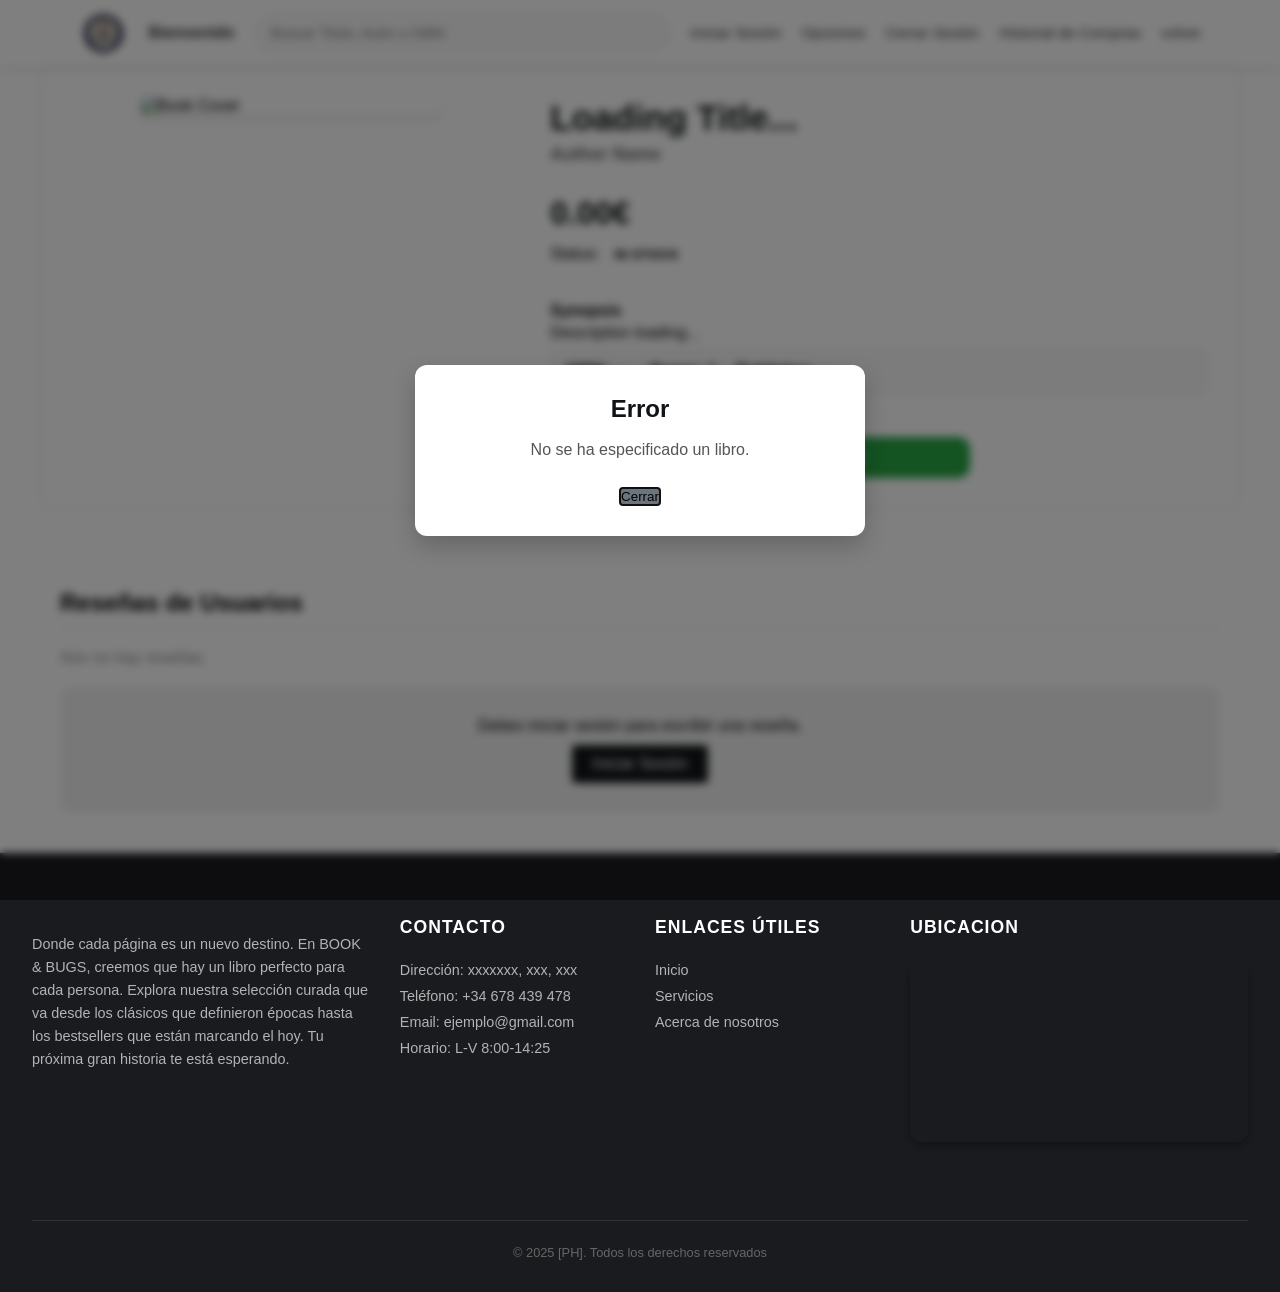
==== commit b713eefe: "fix merge unai" ====
--- a/view/html/bookDetails.html
+++ b/view/html/bookDetails.html
@@ -5,6 +5,7 @@
     <meta charset="UTF-8" />
     <meta name="viewport" content="width=device-width, initial-scale=1.0" />
     <title>Book Details</title>
+    <link rel="icon" type="image/png" href="../assets/img/Book&Bugs_Logo.png" />
     <link rel="stylesheet" href="../assets/css/style.css" />
     <link rel="stylesheet" href="../assets/css/bookdetails.css" />
     <script type="module" src="../assets/js/bookDetails.js" defer></script>
@@ -147,10 +148,9 @@
     </main>
     <footer>
         <div class="brand-col">
-            <img src="../assets/img/Nike logo for some reason.png" alt="Logo" width="100">
             <p class="desc">
-                Lorem ipsum dolor sit amet, consectetur adipiscing elit, sed do eiusmod...
-            </p>
+       Donde cada página es un nuevo destino. En BOOK & BUGS, creemos que hay un libro perfecto para cada persona. Explora nuestra selección curada que va desde los clásicos que definieron épocas hasta los bestsellers que están marcando el hoy. Tu próxima gran historia te está esperando.
+      </p>
         </div>
         <ul class="footerList">
             <li class="listTitle">Contacto</li>
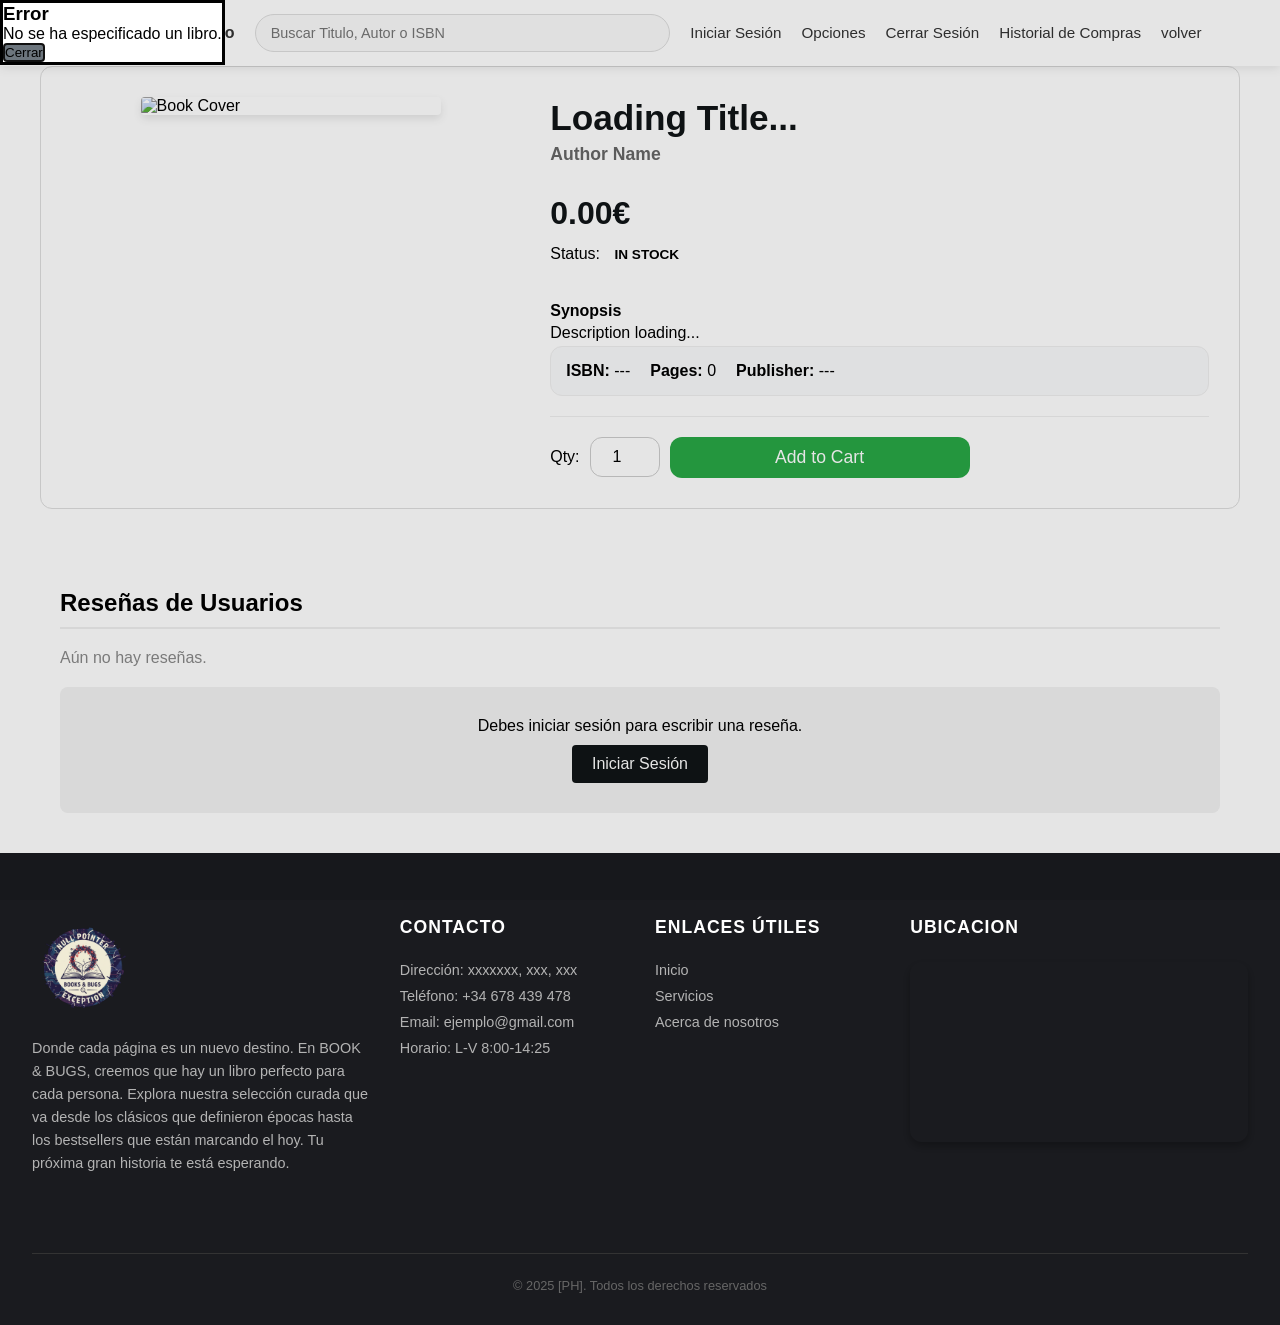
==== commit 6073e104: "merge mikel" ====
--- a/view/html/bookDetails.html
+++ b/view/html/bookDetails.html
@@ -147,33 +147,34 @@
         </section>
     </main>
     <footer>
-        <div class="brand-col">
-            <p class="desc">
+    <div class="brand-col">
+      <img src="../assets/img/Book&Bugs_Logo.png" alt="Logo" width="100">
+      <p class="desc">
        Donde cada página es un nuevo destino. En BOOK & BUGS, creemos que hay un libro perfecto para cada persona. Explora nuestra selección curada que va desde los clásicos que definieron épocas hasta los bestsellers que están marcando el hoy. Tu próxima gran historia te está esperando.
       </p>
-        </div>
-        <ul class="footerList">
-            <li class="listTitle">Contacto</li>
-            <li>Dirección: xxxxxxx, xxx, xxx</li>
-            <li>Teléfono: +34 678 439 478</li>
-            <li>Email: ejemplo@gmail.com</li>
-            <li>Horario: L-V 8:00-14:25</li>
-        </ul>
-        <ul>
-            <li class="listTitle">Enlaces útiles</li>
-            <li>Inicio</li>
-            <li>Servicios</li>
-            <li>Acerca de nosotros</li>
-        </ul>
-        <div class="map">
-            <p class="listTitle">Ubicacion</p>
-            <iframe
-                src="https://www.google.com/maps/embed?pb=!1m18!1m12!1m3!1d2903.4665578500917!2d-2.9767551238415364!3d43.30449177112096!2m3!1f0!2f0!3f0!3m2!1i1024!2i768!4f13.1!3m3!1m2!1s0xd4e5a896ea04725%3A0x42b47eab7fd92f60!2sC.%20Tartanga%2C%204%2C%2048950%20Erandio%2C%20Vizcaya!5e0!3m2!1ses!2ses!4v1761209636743!5m2!1ses!2ses"
-                width="300" height="200" style="border: 0" allowfullscreen="" loading="lazy"
-                referrerpolicy="no-referrer-when-downgrade"></iframe>
-        </div>
-        <p class="copyright">© 2025 [PH]. Todos los derechos reservados</p>
-    </footer>
+    </div>
+    <ul class="footerList">
+      <li class="listTitle">Contacto</li>
+      <li>Dirección: xxxxxxx, xxx, xxx</li>
+      <li>Teléfono: +34 678 439 478</li>
+      <li>Email: ejemplo@gmail.com</li>
+      <li>Horario: L-V 8:00-14:25</li>
+    </ul>
+    <ul id="footerLink">
+      <li class="listTitle">Enlaces útiles</li>
+      <li>Inicio</li>
+      <li>Servicios</li>
+      <li>Acerca de nosotros</li>
+    </ul>
+    <div class="map">
+      <p class="listTitle">Ubicacion</p>
+      <iframe
+        src="https://www.google.com/maps/embed?pb=!1m18!1m12!1m3!1d2903.4665578500917!2d-2.9767551238415364!3d43.30449177112096!2m3!1f0!2f0!3f0!3m2!1i1024!2i768!4f13.1!3m3!1m2!1s0xd4e5a896ea04725%3A0x42b47eab7fd92f60!2sC.%20Tartanga%2C%204%2C%2048950%20Erandio%2C%20Vizcaya!5e0!3m2!1ses!2ses!4v1761209636743!5m2!1ses!2ses"
+        width="300" height="200" style="border: 0" allowfullscreen="" loading="lazy"
+        referrerpolicy="no-referrer-when-downgrade"></iframe>
+    </div>
+    <p class="copyright">© 2025 [PH]. Todos los derechos reservados</p>
+  </footer>
 
     <dialog id="myDialog" class="modal-dialog">
         <div class="modal-content">
--- a/view/assets/css/style.css
+++ b/view/assets/css/style.css
@@ -103,6 +103,53 @@
   /* Pero no más de 500px */
 }
 
+.suggestions-list {
+  position: absolute;
+  top: 100%;
+  /* Justo debajo del input */
+  left: 0;
+  width: 100%;
+  background: white;
+  border: 1px solid #ccc;
+  border-top: none;
+  border-radius: 0 0 15px 15px;
+  /* Redondeado solo abajo */
+  box-shadow: 0 4px 6px rgba(0, 0, 0, 0.1);
+  z-index: 1000;
+  /* Encima de todo */
+  display: none;
+  /* Oculto por defecto */
+  max-height: 300px;
+  overflow-y: auto;
+  /* Scroll si hay muchas */
+}
+
+.suggestion-item {
+  padding: 10px 15px;
+  cursor: pointer;
+  font-size: 0.95rem;
+  color: #333;
+  display: flex;
+  align-items: center;
+  gap: 10px;
+}
+
+.suggestion-item i {
+  color: #888;
+  /* Icono de lupa gris */
+  font-size: 0.9rem;
+}
+
+.suggestion-item:hover {
+  background-color: #eee;
+  /* Gris clarito al pasar el ratón */
+}
+
+/* Mostrar la lista cuando tenga contenido activo */
+.suggestions-list.active {
+  display: block;
+}
+
 #searchForm {
   width: 100%;
 }
@@ -318,6 +365,10 @@
   color: #666;
 }
 
+#listTitle {
+    border: 0;
+}
+
 /* --- Responsive Design (Móvil y Tablet) --- */
 @media (max-width: 900px) {
   footer {
@@ -351,577 +402,4 @@
   .copyright {
     grid-column: auto;
   }
-}
-
-
-/* --- LOGIN / SIGNUP --- */
-.container {
-  display: flex;
-  height: 100vh;
-}
-
-.leftPanel {
-  width: 50%;
-  height: 100%;
-  overflow: hidden;
-}
-
-.leftPanel img {
-  width: 100%;
-  height: 100%;
-  object-fit: cover;
-}
-
-.rightPanel {
-  width: 50%;
-  display: flex;
-  justify-content: center;
-  align-items: center;
-  padding: 20px;
-}
-
-.loginForm {
-  width: 100%;
-  max-width: 400px;
-  padding: 40px;
-  background: white;
-  border-radius: var(--border-radius);
-  box-shadow: 0 10px 25px rgba(0, 0, 0, 0.05);
-  /* Sombra suave */
-}
-
-.loginForm h2 {
-  text-align: center;
-  margin-bottom: 30px;
-}
-
-.registerLink {
-  text-align: center;
-  margin-top: 15px;
-  font-size: 0.9rem;
-}
-
-/* --- main --- */
-/* Para que las estrellas sean doradas y estén en fila */
-.book-rating {
-  color: #FFD700;
-  margin: 10px 0;
-  font-size: 1.2rem;
-}
-
-/* =========================================
-   ZONA NUEVA: LIBROS RECIENTES (Horizontal)
-   ========================================= */
-
-/* 1. El Contenedor Nuevo */
-.new-books,
-.rating-books {
-  /* Configuración */
-  --card-width: 380px;
-  /* Ancho de la tarjeta */
-  --card-height: 190px;
-  /* Alto de la tarjeta */
-  --quantity: 4;
-  /* Número de libros */
-  --duration: 15s;
-  /* Velocidad de la animación */
-
-  width: 100%;
-  max-width: 1200px;
-  /* Ancho máximo del carrusel */
-  margin-inline: auto;
-  position: relative;
-  height: calc(var(--card-height) + 20px);
-  /* Altura justa + sombra */
-  margin-top: 2rem;
-  overflow: hidden;
-  /* Oculta lo que se sale por los lados */
-
-  /* Máscara de desvanecimiento a los lados (Fade Effect) */
-  mask-image: linear-gradient(to right,
-      rgba(0, 0, 0, 0),
-      rgba(0, 0, 0, 1) 10%,
-      rgba(0, 0, 0, 1) 90%,
-      rgba(0, 0, 0, 0));
-
-  &:hover .book-card {
-    animation-play-state: paused;
-  }
-}
-
-
-#newbooksContainer .book-card,
-#ratingBooksContainer .book-card {
-  width: var(--card-width);
-  height: var(--card-height);
-  position: absolute;
-  /* Empieza fuera de la pantalla a la derecha */
-  left: max(calc(var(--card-width) * var(--quantity)), 100%);
-
-  /* Estilo Visual (Igual que antes) */
-  background-color: #A2D2FF;
-  border-radius: 20px;
-  box-shadow: 0 4px 10px rgba(0, 0, 0, 0.1);
-  padding: 15px;
-  border: none;
-
-  /* Layout interno de la tarjeta */
-  display: grid;
-  grid-template-columns: 120px 1fr;
-  grid-template-rows: auto auto auto 1fr;
-  column-gap: 15px;
-  align-items: start;
-  overflow: hidden;
-
-  /* ANIMACIÓN */
-  animation-name: autoScroll;
-  animation-duration: var(--duration);
-  animation-timing-function: linear;
-  animation-iteration-count: infinite;
-
-  &:hover {
-    transform: scale(1.02);
-    /* Efecto pop sutil */
-    box-shadow: 0 10px 20px rgba(162, 210, 255, 0.4);
-  }
-}
-
-@keyframes autoScroll {
-  to {
-    /* Se mueve hacia la izquierda hasta salir por el otro lado */
-    left: calc(var(--card-width) * -1);
-  }
-}
-
-/* Fórmula: (Duración / Cantidad) * (Cantidad - Índice) * -1 */
-#newbooksContainer .book-card:nth-child(1),
-#ratingBooksContainer .book-card:nth-child(1) {
-  animation-delay: calc(var(--duration) / var(--quantity) * (var(--quantity) - 1) * -1);
-}
-
-#newbooksContainer .book-card:nth-child(2),
-#ratingBooksContainer .book-card:nth-child(2) {
-  animation-delay: calc(var(--duration) / var(--quantity) * (var(--quantity) - 2) * -1);
-}
-
-#newbooksContainer .book-card:nth-child(3),
-#ratingBooksContainer .book-card:nth-child(3) {
-  animation-delay: calc(var(--duration) / var(--quantity) * (var(--quantity) - 3) * -1);
-}
-
-#newbooksContainer .book-card:nth-child(4),
-#ratingBooksContainer .book-card:nth-child(4) {
-  animation-delay: calc(var(--duration) / var(--quantity) * (var(--quantity) - 4) * -1);
-}
-
-/* 3. La Imagen (A la izquierda, ocupando toda la altura) */
-#newbooksContainer .book-image-card,
-#ratingBooksContainer .book-image-card {
-  grid-column: 1;
-  /* Primera columna */
-  grid-row: 1 / -1;
-  /* Desde la primera línea hasta la última */
-
-  height: 100%;
-  /* Forzamos que llene el alto de la tarjeta */
-  width: 100%;
-  margin: 0;
-  /* Quitamos el margin-bottom de tu CSS original */
-  border-radius: 8px;
-  /* Un poco menos redondeada para encajar */
-  box-shadow: 2px 0 5px rgba(0, 0, 0, 0.1);
-}
-
-/* 4. El Título (Blanco, Grande y en Mayúsculas) */
-#newbooksContainer .book-title,
-#ratingBooksContainer .book-title {
-  grid-column: 2;
-  align-self: end;
-  /* Pegado a la parte baja de su celda */
-
-  color: white;
-  font-family: 'Arial Black', sans-serif;
-  /* Fuente gruesa */
-  font-size: 1.4rem;
-  text-transform: uppercase;
-  line-height: 1;
-  margin-top: 15px;
-  text-shadow: 1px 1px 2px rgba(0, 0, 0, 0.1);
-}
-
-/* 5. El Autor (Blanco) */
-#newbooksContainer .book-author,
-#ratingBooksContainer .book-author {
-  grid-column: 2;
-  color: #f0f8ff;
-  font-weight: 600;
-  margin: 5px 0 0 0;
-  font-size: 0.95rem;
-}
-
-/* 6. Las Estrellas */
-#newbooksContainer .book-rating,
-#ratingBooksContainer .book-rating {
-  grid-column: 2;
-  margin: 8px 0 0 0;
-  font-size: 1rem;
-}
-
-/* 7. Ocultar Precio y Stock (Opcional, según tu referencia visual) */
-/* Como es un mismo template, los elementos existen, pero los ocultamos aquí */
-#newbooksContainer .book-price,
-#newbooksContainer .book-stock,
-#ratingBooksContainer .book-price,
-#ratingBooksContainer .book-stock {
-  display: none;
-}
-
-/* Para que los productos se vean en rejilla (Grid) */
-.rng-books,
-.search-books {
-  display: grid;
-  /* Esto crea columnas automáticas que se ajustan al tamaño (responsive) */
-  grid-template-columns: repeat(auto-fill, minmax(200px, 1fr));
-  gap: 30px;
-  padding: 2rem 5%;
-}
-
-/* --- La Tarjeta (Book Card) --- */
-.book-card {
-  background-color: #fff;
-  border-radius: 12px;
-  /* Bordes redondeados modernos */
-  padding: 15px;
-  box-shadow: 0 4px 15px rgba(0, 0, 0, 0.05);
-  /* Sombra suave */
-  transition: transform 0.3s ease, box-shadow 0.3s ease;
-
-  /* MAGIA PARA LA UNIFORMIDAD: */
-  display: grid;
-  grid-template-columns: subgrid;
-  grid-row: span 6;
-  gap: 0;
-  height: 100%;
-  /* Fuerza a que ocupe toda la altura de la fila del grid */
-  overflow: hidden;
-  cursor: pointer;
-}
-
-.book-card:hover {
-  transform: translateY(-5px);
-  /* Se levanta un poco al pasar el ratón */
-  box-shadow: 0 8px 25px rgba(0, 0, 0, 0.15);
-}
-
-/* --- La Imagen --- */
-.book-image-card {
-  width: 100%;
-  height: 300px;
-  /* ALTURA FIJA: Crucial para la uniformidad */
-  object-fit: cover;
-  /* Evita que la imagen se estire o deforme, la recorta si es necesario */
-  object-position: top center;
-  /* Centra la imagen priorizando la parte superior */
-  border-radius: 8px;
-  margin-bottom: 15px;
-}
-
-/* --- Título del Libro --- */
-.book-title {
-  font-size: 1.1rem;
-  font-weight: 700;
-  color: #333;
-  margin: 0 0 5px 0;
-
-  overflow: hidden;
-  line-height: 1.3;
-}
-
-/* --- Autor --- */
-.book-author {
-  font-size: 0.9rem;
-  color: #777;
-  margin: 0 0 10px 0;
-  font-style: italic;
-}
-
-/* --- Estrellas / Rating --- */
-.book-rating {
-  margin-bottom: 10px;
-  color: #ffc107;
-  /* Color dorado */
-  font-size: 0.9rem;
-}
-
-/* --- Precio --- */
-.book-price {
-  font-size: 1.3rem;
-  font-weight: 800;
-  color: #000;
-  /* EMPUJAR AL FONDO: Esto hace que el precio siempre esté alineado abajo */
-  margin-top: auto;
-  padding-top: 10px;
-}
-
-/* --- Stock --- */
-.book-stock {
-  font-size: 0.85rem;
-  color: #28a745;
-  /* Verde si hay stock */
-  font-weight: 500;
-  margin-top: 5px;
-}
-
-.buttons {
-  display: flex;
-  gap: 20px;
-  justify-content: center;
-}
-
-/* --- ESTILOS DROP ZONE (CORREGIDOS) --- */
-.drop-zone {
-  width: 100%;
-  height: 200px;
-  padding: 20px;
-  display: flex;
-  align-items: center;
-  justify-content: center;
-  text-align: center;
-  cursor: pointer;
-  color: #888;
-  border: 3px dashed #101416;
-  /* Color primario */
-  border-radius: 12px;
-  background-color: #fafafa;
-  position: relative;
-  /* Vital para que el hijo absoluto se posicione bien */
-  overflow: hidden;
-  /* Para que la imagen no se salga de las esquinas */
-  transition: all 0.2s ease;
-}
-
-/* Efecto al pasar por encima con un archivo */
-.drop-zone--over {
-  border-style: solid;
-  background-color: #e6f7ff;
-  /* Un azulito claro para indicar "suelta aquí" */
-  color: #333;
-  transform: scale(1.02);
-}
-
-.drop-zone__input {
-  display: none;
-  #
-  /* El input real siempre oculto */
-}
-
-/* La miniatura de la imagen (Thumb) */
-.drop-zone__thumb {
-  width: 100%;
-  height: 100%;
-  border-radius: 12px;
-  background-color: #eee;
-  background-size: cover;
-  /* 'cover' rellena todo, 'contain' muestra la imagen entera */
-  background-position: center;
-  position: absolute;
-  /* Se coloca encima de todo */
-  top: 0;
-  left: 0;
-  z-index: 10;
-  /* Asegura que esté por encima del texto */
-}
-
-/* El texto de ayuda ("Arrastra aquí...") */
-.drop-zone__prompt {
-  z-index: 1;
-  /* Por debajo de la imagen */
-  pointer-events: none;
-  /* Para que el arrastre no parpadee al pasar por el texto */
-  font-size: 1.1rem;
-  font-weight: 500;
-}
-
-
-/* ======================================================
-   5. MEDIA QUERIES (RESPONSIVE)
-   ====================================================== */
-@media (max-width: 768px) {
-  .container {
-    flex-direction: column;
-  }
-
-  .leftPanel {
-    width: 100%;
-    height: 250px;
-  }
-
-  .rightPanel {
-    width: 100%;
-    height: auto;
-  }
-
-  .field.half {
-    width: 100%;
-  }
-
-  .saveDataBox {
-    width: 90%;
-  }
-
-  .saveDataBox h1 {
-    font-size: 2rem;
-    width: auto;
-  }
-
-  .buttons {
-    flex-direction: column;
-  }
-}
-
-/* --- RESET & BASICS --- */
-* {
-  margin: 0;
-  padding: 0;
-  box-sizing: border-box;
-}
-
-.buttons {
-  display: flex;
-  justify-content: center;
-  gap: 20px;
-}
-
-/* --- Estilos para la sección de reseñas --- */
-.login-prompt {
-  text-align: center;
-  padding: 20px;
-  background-color: #f9f9f9;
-  border-radius: 8px;
-}
-
-.success-message {
-  color: green;
-  display: none;
-  margin-top: 10px;
-  font-weight: bold;
-}
-
-.error-msg {
-  color: red;
-  font-weight: bold;
-}
-
-/* Clases para mensajes de estado */
-.msg-success {
-  color: green;
-  display: block;
-  margin-top: 10px;
-  font-weight: bold;
-}
-
-.msg-error {
-  color: #dc3545;
-  /* Rojo */
-  display: block;
-  margin-top: 10px;
-  font-weight: bold;
-}
-
-/* Estilo para el Modal Nativo (<dialog>) */
-dialog {
-  border: none;
-  border-radius: 8px;
-  padding: 20px;
-  box-shadow: 0 4px 15px rgba(0, 0, 0, 0.2);
-  width: 90%;
-  max-width: 400px;
-  background: white;
-  /* Aseguramos que se vea encima de todo */
-  z-index: 1000;
-}
-
-/* Fondo oscuro detrás del modal */
-dialog::backdrop {
-  background-color: rgba(0, 0, 0, 0.5);
-}
-
-/* SOBREESCRIBIR ESTILOS PARA QUE EL FORMULARIO OCUPE TODO EL MODAL */
-.profileForm {
-  width: 100% !important;
-  max-width: 100% !important;
-  /* Anula el límite de 400px de .loginForm */
-  padding: 0 !important;
-  /* Elimina el relleno extra (la tarjeta ya tiene relleno) */
-  box-shadow: none !important;
-  /* Elimina la sombra doble */
-  background-color: transparent !important;
-}
-
-
-/* ======================================================
-   MODAL NATIVO MEJORADO (<dialog>)
-   ====================================================== */
-
-dialog {
-  /* 1. CENTRADO: Esto es lo crucial que faltaba */
-  margin: auto;
-  inset: 0;
-
-  /* 2. ESTÉTICA */
-  border: none;
-  border-radius: 12px;
-  padding: 30px;
-  width: 90%;
-  max-width: 450px;
-  background: white;
-  color: #333;
-  text-align: center;
-
-  /* 3. SOMBRA Y CAPAS */
-  box-shadow: 0 10px 25px rgba(0, 0, 0, 0.2);
-  z-index: 1000;
-
-  /* 4. ANIMACIÓN DE ENTRADA */
-  animation: modalFadeIn 0.3s ease-out forwards;
-}
-
-/* Título del modal */
-dialog h3 {
-  margin-bottom: 15px;
-  color: var(--primary-color, #101416);
-  font-size: 1.5rem;
-}
-
-dialog p {
-  margin-bottom: 25px;
-  color: #555;
-  font-size: 1rem;
-  line-height: 1.5;
-}
-
-/* Botones dentro del modal */
-dialog .modal-actions {
-  display: flex;
-  justify-content: center;
-  gap: 15px;
-}
-
-/* FONDO OSCURO (BACKDROP) */
-dialog::backdrop {
-  background-color: rgba(0, 0, 0, 0.5);
-  backdrop-filter: blur(4px);
-}
-
-/* DEFINICIÓN DE LA ANIMACIÓN */
-@keyframes modalFadeIn {
-  from {
-    opacity: 0;
-    transform: scale(0.9);
-  }
-
-  to {
-    opacity: 1;
-    transform: scale(1);
-  }
 }
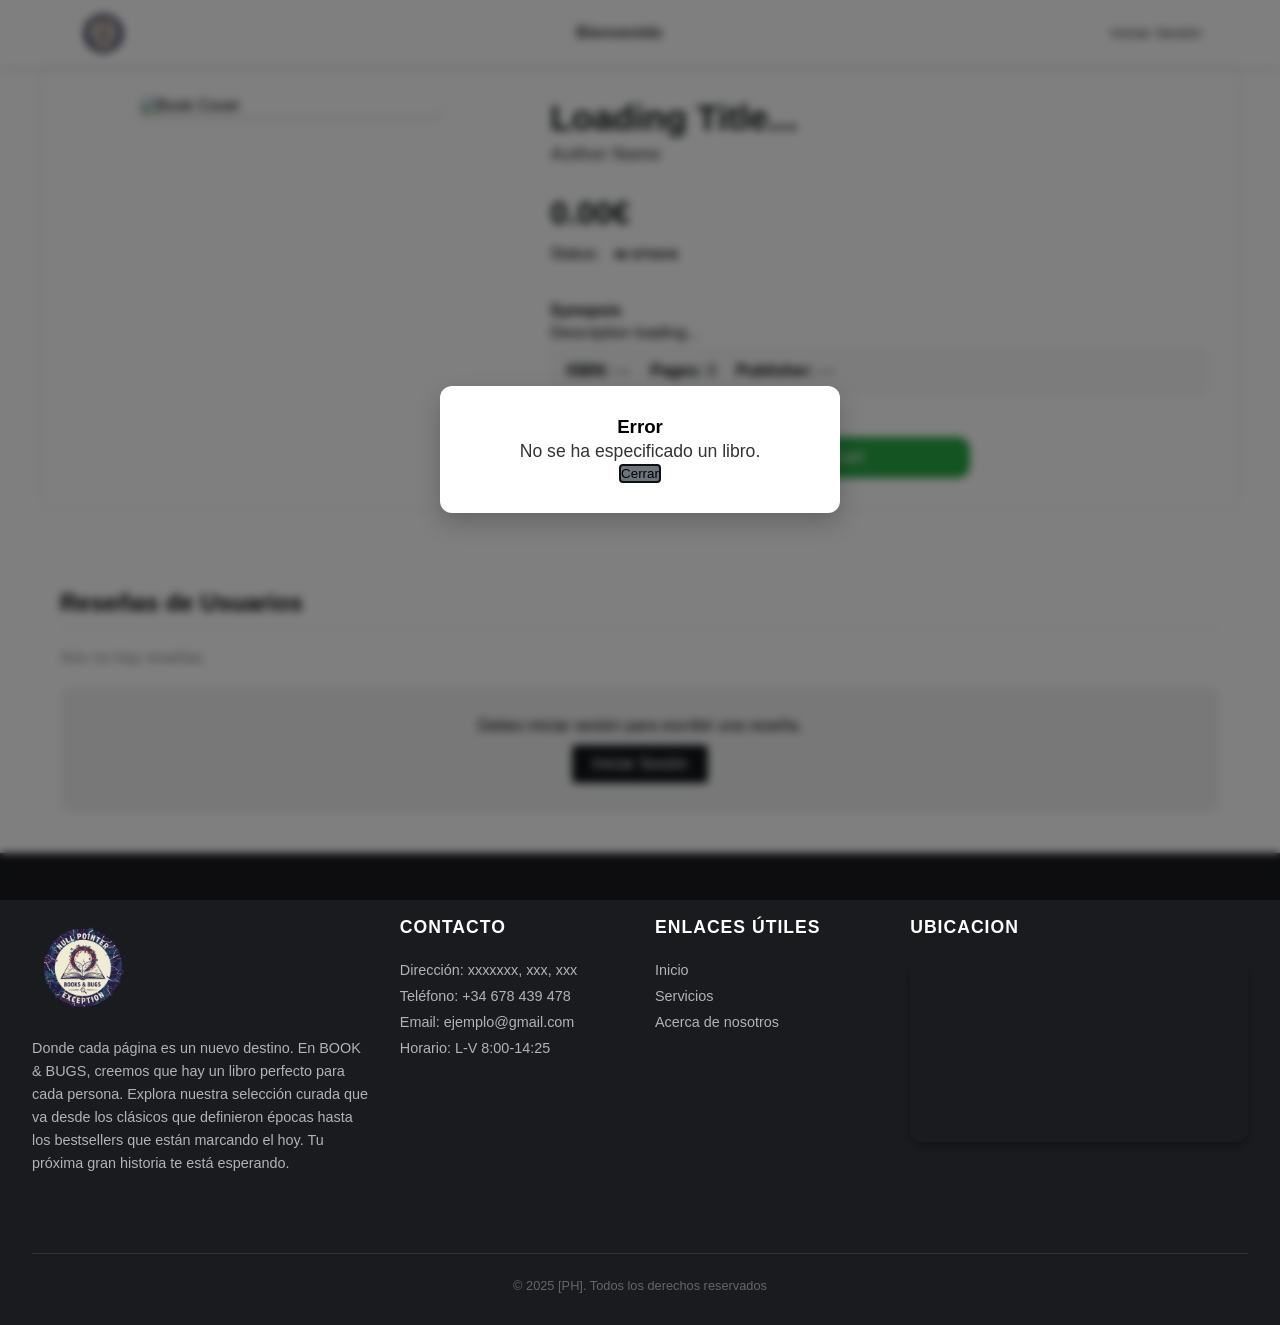
==== commit 670a3fac: "fix(frontend): align UI handlers with updated API responses" ====
--- a/view/html/bookDetails.html
+++ b/view/html/bookDetails.html
@@ -1,9 +1,10 @@
 <!DOCTYPE html>
-<html lang="en">
+<html lang="es">
 
 <head>
     <meta charset="UTF-8" />
     <meta name="viewport" content="width=device-width, initial-scale=1.0" />
+    <meta name="description" content="Librería online para gestionar, buscar y comentar libros.">
     <title>Book Details</title>
     <link rel="icon" type="image/png" href="../assets/img/Book&Bugs_Logo.png" />
     <link rel="stylesheet" href="../assets/css/style.css" />
@@ -25,7 +26,7 @@
                     <input type="text" id="search-input" placeholder="Buscar Titulo, Autor o ISBN" autocomplete="off">
                     <div id="suggestionsList" class="suggestions-list"></div>
                 </form>
-                <button class="search-clear-btn" id="clearBtn">x</button>
+                <button class="search-clear-btn" id="clearBtn" aria-label="Limpiar búsqueda">x</button>
             </div>
 
             <ul class="nav-menu">
@@ -190,4 +191,4 @@
     </dialog>
 </body>
 
-</html>+</html>
--- a/view/assets/css/style.css
+++ b/view/assets/css/style.css
@@ -174,6 +174,12 @@
   box-shadow: 0 0 0 2px rgba(0, 0, 0, 0.1);
 }
 
+#search-input:focus-visible,
+.search-clear-btn:focus-visible {
+  outline: 2px solid #0056b3;
+  outline-offset: 2px;
+}
+
 .search-group:has(input:not(:placeholder-shown)) .search-clear-btn {
   display: block;
 }
@@ -234,20 +240,38 @@
 
 /* --- Diseño Responsivo (Móvil) --- */
 @media (max-width: 768px) {
+  /* 1. Forzamos el contenedor a ser columna */
   .nav-container {
     flex-direction: column;
     gap: 15px;
-    padding: 1rem;
+    padding: 1.5rem 1rem;
+    align-items: center;
+  }
+
+  /* 2. Reordenamos los elementos */
+  .logo-link, .welcome-text {
+    order: 1; /* Logo y usuario arriba */
+  }
+
+  .nav-menu {
+    order: 2; /* Menú en medio */
+    flex-direction: column; /* Enlaces uno encima de otro */
+    gap: 12px;
+    width: 100%;
+    justify-content: center;
   }
 
   .search-group {
+    order: 3; /* Buscador abajo del todo */
     width: 100%;
     max-width: 100%;
-  }
-
-  .nav-menu {
-    width: 100%;
-    justify-content: center;
+    margin-top: 10px;
+  }
+
+  /* 3. Ajuste de los enlaces en móvil */
+  .nav-link {
+    font-size: 1rem;
+    padding: 5px 0;
   }
 }
 
@@ -366,7 +390,7 @@
 }
 
 #listTitle {
-    border: 0;
+  border: 0;
 }
 
 /* --- Responsive Design (Móvil y Tablet) --- */
@@ -402,4 +426,71 @@
   .copyright {
     grid-column: auto;
   }
-}+}
+
+/* ======================================================
+   4. MODAL NATIVO (<dialog>) Y ANIMACIÓN
+   ====================================================== */
+dialog {
+  margin: auto;
+  inset: 0;
+  border: none;
+  border-radius: 12px;
+  padding: 30px;
+  width: 90%;
+  max-width: 400px;
+  background: white;
+  text-align: center;
+  box-shadow: 0 10px 25px rgba(0, 0, 0, 0.2);
+  z-index: 1000;
+  animation: modalFadeIn 0.3s ease-out forwards;
+}
+
+dialog::backdrop {
+  background-color: rgba(0, 0, 0, 0.5);
+  backdrop-filter: blur(4px);
+}
+
+/* Contenido interno del Dialog */
+.dialog-content {
+  display: flex;
+  flex-direction: column;
+  align-items: center;
+  gap: 20px;
+}
+
+#dialogMessage {
+  font-size: 1.1rem;
+  color: #333;
+  line-height: 1.5;
+}
+
+/* Botón OK (Secundario) dentro del Modal */
+.btn-secondary {
+  background-color: var(--secondary-color);
+  color: white;
+  border: none;
+  padding: 10px 30px;
+  border-radius: 8px;
+  cursor: pointer;
+  font-weight: 600;
+  transition: var(--transition);
+}
+
+.btn-secondary:hover {
+  background-color: #5a6268;
+  transform: scale(1.05);
+}
+
+/* Definición de la Animación */
+@keyframes modalFadeIn {
+  from {
+    opacity: 0;
+    transform: scale(0.9);
+  }
+
+  to {
+    opacity: 1;
+    transform: scale(1);
+  }
+}
--- a/view/assets/css/bookdetails.css
+++ b/view/assets/css/bookdetails.css
@@ -1,9 +1,4 @@
-/* ======================================================
-   ESTILOS ESPECÍFICOS DE LA VISTA DETALLE DEL LIBRO
-   Archivo: view/assets/css/bookdetails.css
-   ====================================================== */
-
-/* 1. CONTENEDOR PRINCIPAL DEL LIBRO */
+/* CONTENEDOR PRINCIPAL DEL LIBRO */
 .details-container {
     display: flex;
     flex-wrap: wrap;
@@ -14,7 +9,6 @@
     border-radius: var(--border-radius, 8px);
     margin-bottom: 40px;
     max-width: 1200px;
-    /* Asegura el ancho máximo */
     margin-left: auto;
     margin-right: auto;
 }
@@ -89,7 +83,6 @@
     border: 1px solid #f5c6cb;
 }
 
-/* Metadatos (ISBN, Páginas...) */
 .meta-info {
     background-color: #f8f9fa;
     padding: 15px;
@@ -141,12 +134,10 @@
     cursor: not-allowed;
 }
 
-/* ======================================================
-   2. SECCIÓN DE COMENTARIOS
-   ====================================================== */
+
+/*SECCIÓN DE COMENTARIOS*/
 .comments-section {
     max-width: 1200px;
-    /* Igual que el contenedor del libro */
     margin: 0 auto;
     padding: 40px 20px;
     box-sizing: border-box;
@@ -231,7 +222,6 @@
 
 .btn-cancel {
     background-color: #6c757d;
-    /* Gris */
 }
 
 .btn-cancel:hover {
@@ -253,9 +243,7 @@
     font-weight: bold;
 }
 
-/* ======================================================
-   3. ESTILOS PARA "VER" LAS ESTRELLAS (EN LOS COMENTARIOS PUBLICADOS)
-   ====================================================== */
+/*ESTILOS PARA "VER" LAS ESTRELLAS  */
 .star-rating {
     font-size: 1.2rem;
     color: #ccc;
@@ -269,13 +257,12 @@
     color: #ffc107;
 }
 
-/* Media estrella (Mitad dorada / Mitad gris) */
+/* Media estrella  */
 .star-rating .half {
     background: linear-gradient(to right, #ffc107 50%, #ccc 50%);
     -webkit-background-clip: text;
     -webkit-text-fill-color: transparent;
     color: transparent;
-    /* Fallback */
     display: inline-block;
 }
 
@@ -285,7 +272,6 @@
     padding: 20px;
     border-bottom: 1px solid #eee;
     position: relative;
-    /* Necesario para posicionar los botones de acción */
     margin-bottom: 10px;
 }
 
@@ -311,7 +297,7 @@
     margin-top: 5px;
 }
 
-/* Botones de acción (Editar/Borrar) flotantes */
+/* Botones de acción flotantes */
 .comment-actions {
     position: absolute;
     top: 20px;
@@ -339,9 +325,7 @@
     color: #dc3545;
 }
 
-/* ======================================================
-   4. ESTILOS PARA "VOTAR" (SELECTOR DE MEDIAS ESTRELLAS)
-   ====================================================== */
+/* 4. ESTILOS PARA VOTAR */
 .rating-wrapper {
     display: flex;
     align-items: center;
@@ -351,7 +335,6 @@
 .star-selector {
     display: flex;
     flex-direction: row-reverse;
-    /* Inverso para colorear */
     position: relative;
 }
 
@@ -361,11 +344,8 @@
 
 .star-selector label {
     width: 20px;
-    /* Ancho fijo para media estrella */
     overflow: hidden;
-    /* Ocultamos la otra mitad */
     font-size: 40px;
-    /* Tamaño grande */
     color: #ddd;
     cursor: pointer;
     line-height: 1;
@@ -380,22 +360,17 @@
     display: block;
 }
 
-/* RECORTES DE ESTRELLA (Para simular mitades) */
-/* Mitad derecha (full en el HTML por el reverse) */
+/* RECORTES DE ESTRELLA  */
 .star-selector label.full:before {
     direction: ltr;
     margin-left: -20px;
-    /* Desplazamos para ver la derecha */
-}
-
-/* Mitad izquierda (half en el HTML por el reverse) */
+}
+
 .star-selector label.half:before {
     direction: ltr;
-    /* Se ve natural */
 }
 
 /* HOVER Y SELECCIÓN */
-/* Al pasar ratón o seleccionar, iluminamos la actual y las "siguientes" (que son anteriores visualmente) */
 .star-selector label:hover,
 .star-selector label:hover~label,
 .star-selector input:checked~label {
@@ -405,12 +380,9 @@
 
 .star-selector label:hover {
     transform: scale(1.1);
-    /* Pequeño pop al pasar ratón */
-}
-
-/* ======================================================
-   RESPONSIVE
-   ====================================================== */
+}
+
+/*RESPONSIVE */
 @media (max-width: 768px) {
     .details-container {
         flex-direction: column;
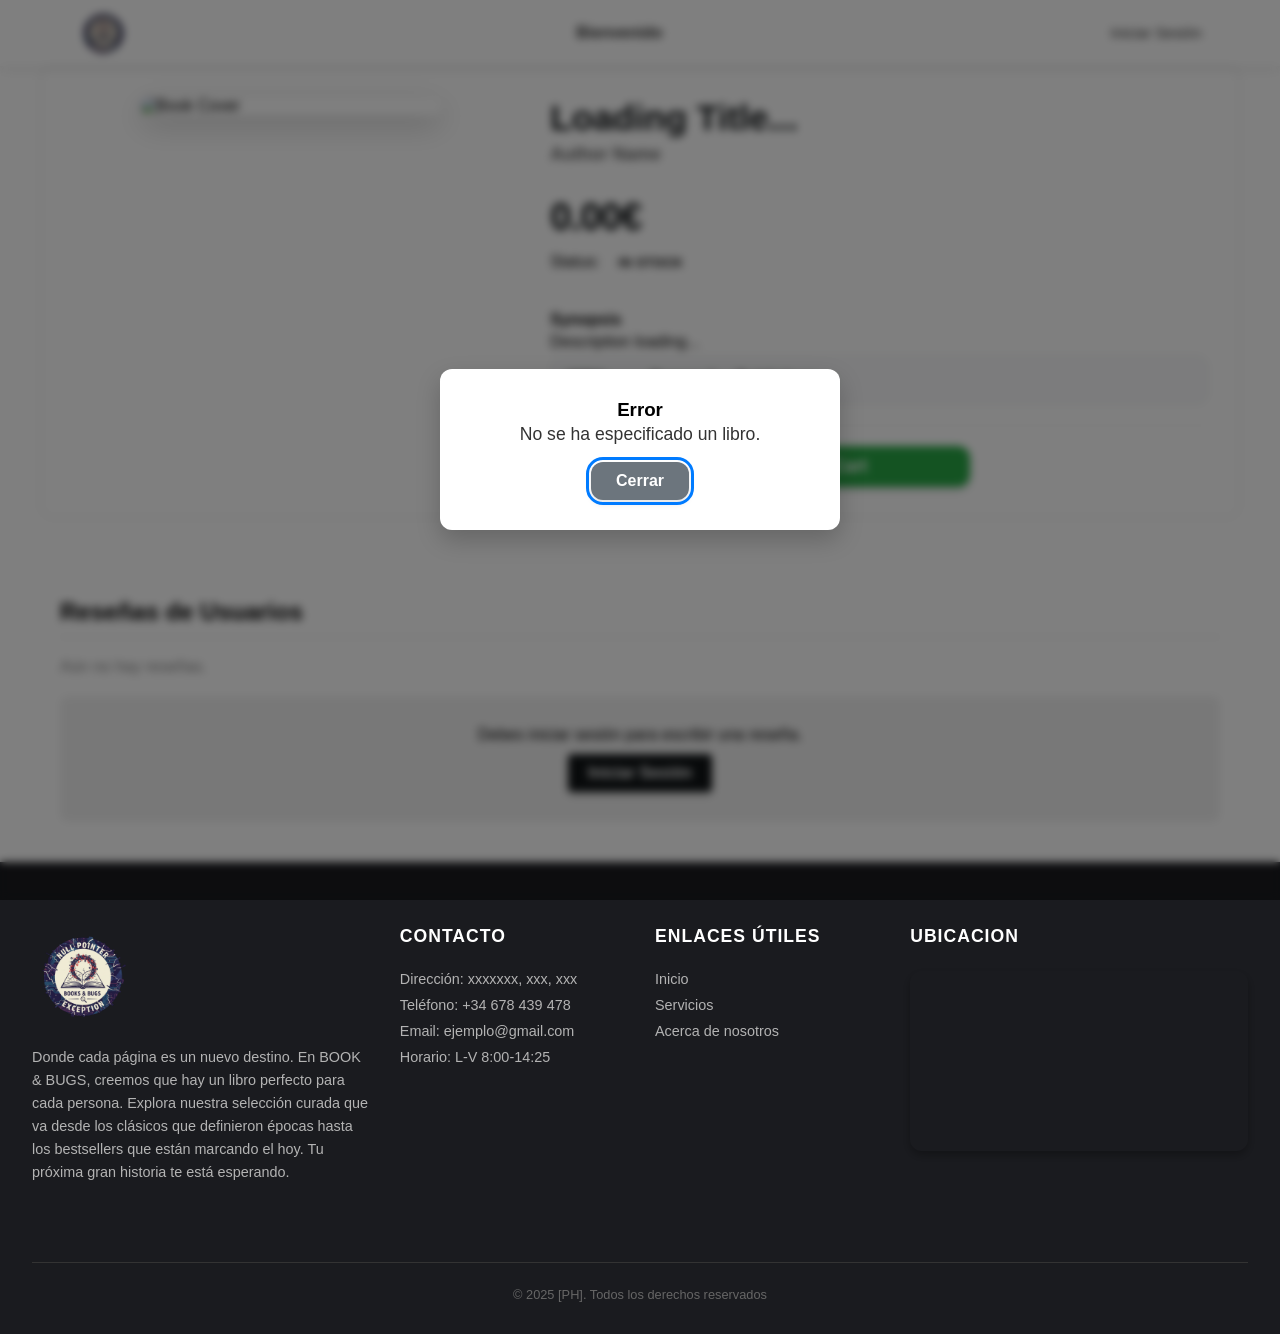
==== commit 2bda9398: "Correccion extensa" ====
--- a/view/html/bookDetails.html
+++ b/view/html/bookDetails.html
@@ -4,8 +4,8 @@
 <head>
     <meta charset="UTF-8" />
     <meta name="viewport" content="width=device-width, initial-scale=1.0" />
-    <meta name="description" content="Librería online para gestionar, buscar y comentar libros.">
-    <title>Book Details</title>
+    <meta name="description" content="Consulta los detalles, sinopsis y opiniones de tus libros favoritos en Book & Bugs." />
+    <title>Book & Bugs - Detalles del Libro</title>
     <link rel="icon" type="image/png" href="../assets/img/Book&Bugs_Logo.png" />
     <link rel="stylesheet" href="../assets/css/style.css" />
     <link rel="stylesheet" href="../assets/css/bookdetails.css" />
@@ -26,7 +26,7 @@
                     <input type="text" id="search-input" placeholder="Buscar Titulo, Autor o ISBN" autocomplete="off">
                     <div id="suggestionsList" class="suggestions-list"></div>
                 </form>
-                <button class="search-clear-btn" id="clearBtn" aria-label="Limpiar búsqueda">x</button>
+                <button class="search-clear-btn" id="clearBtn">x</button>
             </div>
 
             <ul class="nav-menu">
@@ -191,4 +191,4 @@
     </dialog>
 </body>
 
-</html>
+</html>
--- a/view/assets/css/style.css
+++ b/view/assets/css/style.css
@@ -1,6 +1,3 @@
-/* ======================================================
-   1. VARIABLES GLOBALES (Configura tu tema aquí)
-   ====================================================== */
 :root {
   /* Colores */
   --primary-color: #101416;
@@ -23,9 +20,6 @@
   --font-family: "Segoe UI", sans-serif;
 }
 
-/* ======================================================
-   2. RESET Y BASE
-   ====================================================== */
 * {
   margin: 0;
   padding: 0;
@@ -36,6 +30,12 @@
 html {
   height: 100%;
   font-family: "Segoe UI", sans-serif;
+}
+
+/* Focus styles for accessibility */
+:focus-visible {
+    outline: 3px solid #007bff;
+    outline-offset: 2px;
 }
 
 /* --- Estilos del Header Principal --- */
@@ -174,12 +174,6 @@
   box-shadow: 0 0 0 2px rgba(0, 0, 0, 0.1);
 }
 
-#search-input:focus-visible,
-.search-clear-btn:focus-visible {
-  outline: 2px solid #0056b3;
-  outline-offset: 2px;
-}
-
 .search-group:has(input:not(:placeholder-shown)) .search-clear-btn {
   display: block;
 }
@@ -240,6 +234,7 @@
 
 /* --- Diseño Responsivo (Móvil) --- */
 @media (max-width: 768px) {
+
   /* 1. Forzamos el contenedor a ser columna */
   .nav-container {
     flex-direction: column;
@@ -249,20 +244,25 @@
   }
 
   /* 2. Reordenamos los elementos */
-  .logo-link, .welcome-text {
-    order: 1; /* Logo y usuario arriba */
+  .logo-link,
+  .welcome-text {
+    order: 1;
+    /* Logo y usuario arriba */
   }
 
   .nav-menu {
-    order: 2; /* Menú en medio */
-    flex-direction: column; /* Enlaces uno encima de otro */
+    order: 2;
+    /* Menú en medio */
+    flex-direction: column;
+    /* Enlaces uno encima de otro */
     gap: 12px;
     width: 100%;
     justify-content: center;
   }
 
   .search-group {
-    order: 3; /* Buscador abajo del todo */
+    order: 3;
+    /* Buscador abajo del todo */
     width: 100%;
     max-width: 100%;
     margin-top: 10px;
@@ -459,6 +459,31 @@
   gap: 20px;
 }
 
+.modal-actions {
+  display: flex;
+  gap: 15px;
+  /* Espacio entre botones */
+  justify-content: center;
+  /* Centrados */
+  width: 100%;
+  margin-top: 15px;
+}
+
+.action-btn {
+  padding: 10px 25px;
+  border: none;
+  border-radius: var(--border-radius, 8px);
+  cursor: pointer;
+  font-size: 1rem;
+  font-weight: 600;
+  transition: all 0.2s ease;
+
+  /* Color por defecto (Para el botón "Confirmar") */
+  background-color: var(--primary-color, #101416);
+  color: white;
+  box-shadow: 0 4px 6px rgba(0, 0, 0, 0.1);
+}
+
 #dialogMessage {
   font-size: 1.1rem;
   color: #333;
@@ -468,13 +493,12 @@
 /* Botón OK (Secundario) dentro del Modal */
 .btn-secondary {
   background-color: var(--secondary-color);
-  color: white;
   border: none;
   padding: 10px 30px;
   border-radius: 8px;
   cursor: pointer;
   font-weight: 600;
-  transition: var(--transition);
+  transition: var(--transition, all 0.3s ease);
 }
 
 .btn-secondary:hover {
@@ -488,9 +512,18 @@
     opacity: 0;
     transform: scale(0.9);
   }
-
   to {
     opacity: 1;
     transform: scale(1);
   }
 }
+
+.btn-cancel {
+  background-color: #6c757d;
+  /* Gris elegante */
+  color: white;
+}
+
+.btn-cancel:hover {
+  background-color: #5a6268;
+}
--- a/view/assets/css/bookdetails.css
+++ b/view/assets/css/bookdetails.css
@@ -28,8 +28,13 @@
     height: auto;
     max-height: 450px;
     object-fit: cover;
-    border-radius: 4px;
-    box-shadow: 0 4px 8px rgba(0, 0, 0, 0.1);
+    border-radius: 8px;
+    box-shadow: 0 10px 30px rgba(0, 0, 0, 0.2);
+    transition: transform 0.3s ease;
+}
+
+.details-image img:hover {
+    transform: scale(1.02);
 }
 
 /* Información del libro */
@@ -54,33 +59,35 @@
 }
 
 .details-price {
-    font-size: 2rem;
+    font-size: 2.4rem;
     color: var(--primary-color, #101416);
-    font-weight: 700;
+    font-weight: 800;
     margin: 10px 0;
+    letter-spacing: -1px;
 }
 
 /* Badge de Stock */
 .stock-badge {
     display: inline-block;
-    padding: 5px 10px;
-    border-radius: 4px;
-    font-size: 0.85rem;
-    font-weight: bold;
+    padding: 6px 14px;
+    border-radius: 20px;
+    font-size: 0.8rem;
+    font-weight: 700;
     text-transform: uppercase;
     margin-bottom: 15px;
+    letter-spacing: 0.5px;
 }
 
 .stock-badge.success {
-    background: #d4edda;
-    color: #155724;
-    border: 1px solid #c3e6cb;
+    background: #e8f5e9;
+    color: #2e7d32;
+    border: 1px solid #c8e6c9;
 }
 
 .stock-badge.error {
-    background: #f8d7da;
-    color: #721c24;
-    border: 1px solid #f5c6cb;
+    background: #ffebee;
+    color: #c62828;
+    border: 1px solid #ffcdd2;
 }
 
 .meta-info {
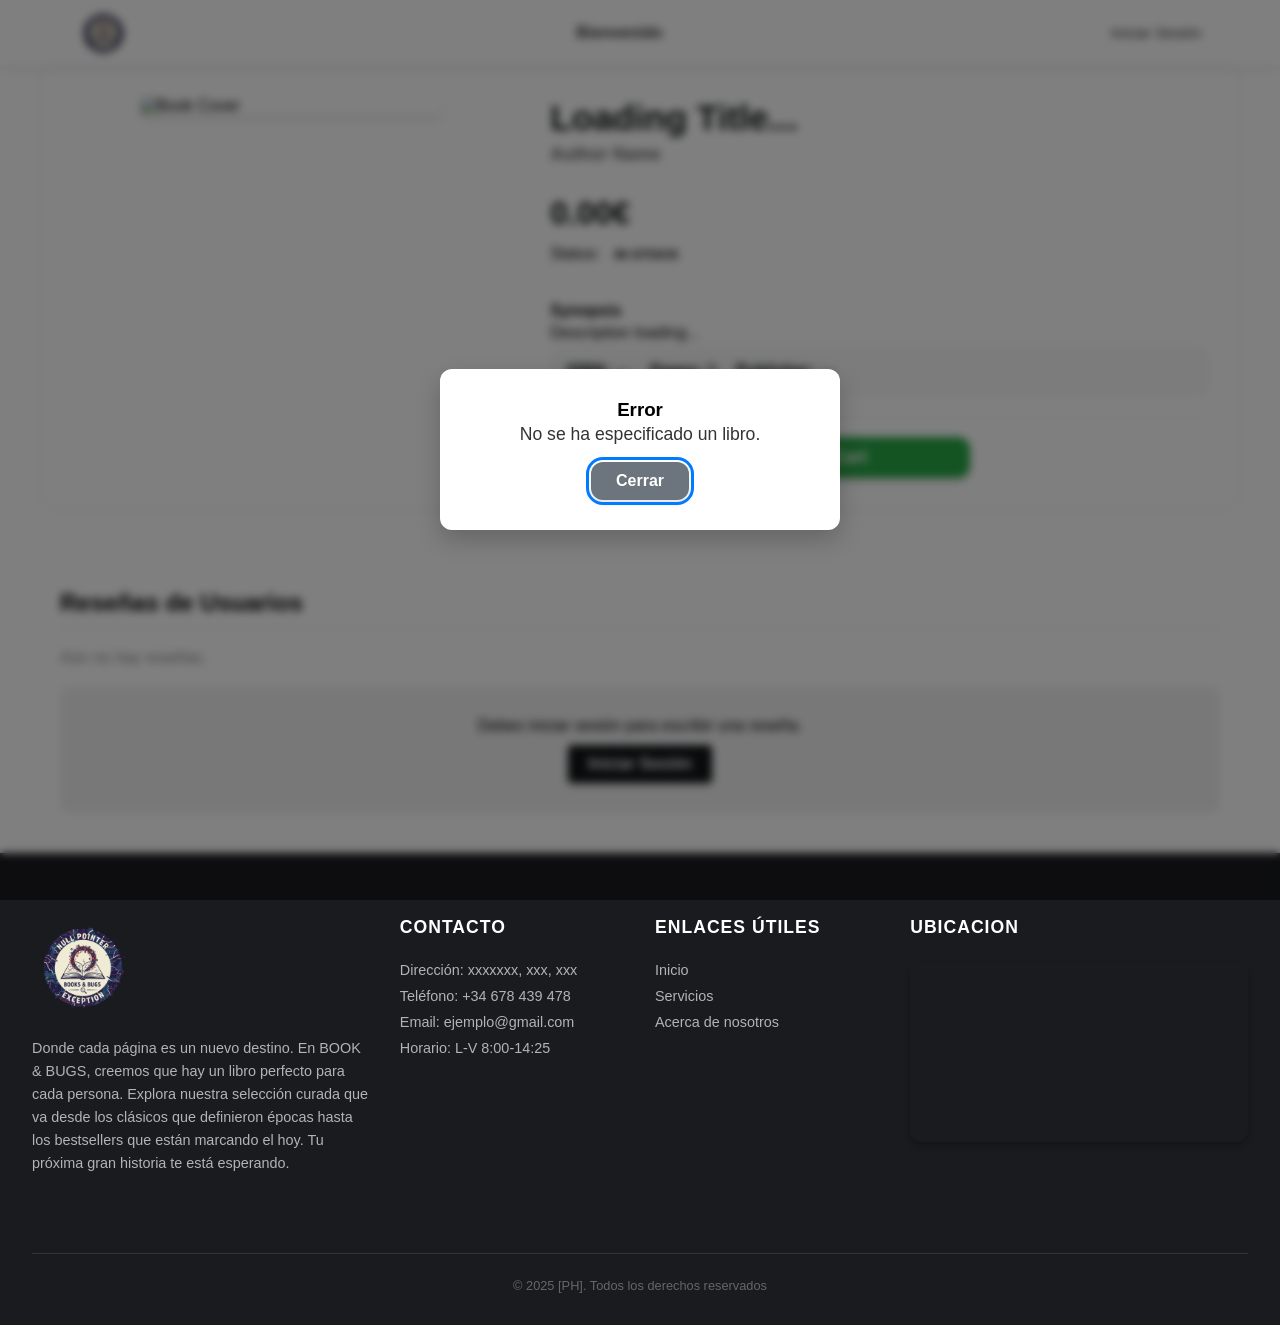
==== commit baa4e538: "remove volver button from header and all pages" ====
--- a/view/html/bookDetails.html
+++ b/view/html/bookDetails.html
@@ -4,8 +4,8 @@
 <head>
     <meta charset="UTF-8" />
     <meta name="viewport" content="width=device-width, initial-scale=1.0" />
-    <meta name="description" content="Consulta los detalles, sinopsis y opiniones de tus libros favoritos en Book & Bugs." />
-    <title>Book & Bugs - Detalles del Libro</title>
+    <meta name="description" content="Librería online para gestionar, buscar y comentar libros.">
+    <title>Book Details</title>
     <link rel="icon" type="image/png" href="../assets/img/Book&Bugs_Logo.png" />
     <link rel="stylesheet" href="../assets/css/style.css" />
     <link rel="stylesheet" href="../assets/css/bookdetails.css" />
@@ -13,6 +13,7 @@
 </head>
 
 <body>
+    <!-- Inicio: cabecera comun -->
     <header class="main-header">
         <nav class="nav-container">
             <a href="main.html" class="logo-link">
@@ -26,7 +27,7 @@
                     <input type="text" id="search-input" placeholder="Buscar Titulo, Autor o ISBN" autocomplete="off">
                     <div id="suggestionsList" class="suggestions-list"></div>
                 </form>
-                <button class="search-clear-btn" id="clearBtn">x</button>
+                <button class="search-clear-btn" id="clearBtn" aria-label="Limpiar búsqueda">x</button>
             </div>
 
             <ul class="nav-menu">
@@ -34,11 +35,12 @@
                 <li><a href="#" class="nav-link" id="opcionesLink">Opciones</a></li>
                 <li><a href="#" class="nav-link" id="btnLogout">Cerrar Sesión</a></li>
                 <li><a href="ordersHistory.html" class="nav-link">Historial de Compras</a></li>
-                <li><a href="#" class="nav-link">volver</a></li>
             </ul>
         </nav>
     </header>
+    <!-- Fin: cabecera comun -->
     <main>
+        <!-- Inicio: ficha del libro y compra -->
         <div class="details-container">
             <div class="details-image">
                 <img src="https://placehold.co/400x600" id="bookCover" alt="Book Cover">
@@ -73,7 +75,9 @@
                 </div>
             </div>
         </div>
-
+        <!-- Fin: ficha del libro y compra -->
+
+        <!-- Inicio: resenas y formulario -->
         <section class="comments-section">
             <h2>Reseñas de Usuarios</h2>
 
@@ -146,7 +150,9 @@
                 <a href="login.html" class="action-btn btn-auto login-link-btn">Iniciar Sesión</a>
             </div>
         </section>
+        <!-- Fin: resenas y formulario -->
     </main>
+    <!-- Inicio: footer comun -->
     <footer>
     <div class="brand-col">
       <img src="../assets/img/Book&Bugs_Logo.png" alt="Logo" width="100">
@@ -176,7 +182,9 @@
     </div>
     <p class="copyright">© 2025 [PH]. Todos los derechos reservados</p>
   </footer>
-
+    <!-- Fin: footer comun -->
+
+    <!-- Inicio: dialog de avisos y confirmaciones -->
     <dialog id="myDialog" class="modal-dialog">
         <div class="modal-content">
             <h3 id="dialogTitle">Título</h3>
@@ -189,6 +197,7 @@
             </div>
         </div>
     </dialog>
+    <!-- Fin: dialog de avisos y confirmaciones -->
 </body>
 
-</html>+</html>
--- a/view/assets/css/bookdetails.css
+++ b/view/assets/css/bookdetails.css
@@ -1,4 +1,4 @@
-/* CONTENEDOR PRINCIPAL DEL LIBRO */
+/* Detalle del libro */
 .details-container {
     display: flex;
     flex-wrap: wrap;
@@ -13,7 +13,7 @@
     margin-right: auto;
 }
 
-/* Imagen de portada */
+/* Portada */
 .details-image {
     flex: 1;
     min-width: 250px;
@@ -28,16 +28,11 @@
     height: auto;
     max-height: 450px;
     object-fit: cover;
-    border-radius: 8px;
-    box-shadow: 0 10px 30px rgba(0, 0, 0, 0.2);
-    transition: transform 0.3s ease;
-}
-
-.details-image img:hover {
-    transform: scale(1.02);
-}
-
-/* Información del libro */
+    border-radius: 4px;
+    box-shadow: 0 4px 8px rgba(0, 0, 0, 0.1);
+}
+
+/* Informacion y metadatos */
 .details-info {
     flex: 1.5;
     min-width: 300px;
@@ -59,35 +54,33 @@
 }
 
 .details-price {
-    font-size: 2.4rem;
+    font-size: 2rem;
     color: var(--primary-color, #101416);
-    font-weight: 800;
+    font-weight: 700;
     margin: 10px 0;
-    letter-spacing: -1px;
 }
 
 /* Badge de Stock */
 .stock-badge {
     display: inline-block;
-    padding: 6px 14px;
-    border-radius: 20px;
-    font-size: 0.8rem;
-    font-weight: 700;
+    padding: 5px 10px;
+    border-radius: 4px;
+    font-size: 0.85rem;
+    font-weight: bold;
     text-transform: uppercase;
     margin-bottom: 15px;
-    letter-spacing: 0.5px;
 }
 
 .stock-badge.success {
-    background: #e8f5e9;
-    color: #2e7d32;
-    border: 1px solid #c8e6c9;
+    background: #d4edda;
+    color: #155724;
+    border: 1px solid #c3e6cb;
 }
 
 .stock-badge.error {
-    background: #ffebee;
-    color: #c62828;
-    border: 1px solid #ffcdd2;
+    background: #f8d7da;
+    color: #721c24;
+    border: 1px solid #f5c6cb;
 }
 
 .meta-info {
@@ -101,7 +94,7 @@
     gap: 20px;
 }
 
-/* Acciones de compra */
+/* Compra */
 .actions {
     display: flex;
     gap: 10px;
@@ -142,7 +135,7 @@
 }
 
 
-/*SECCIÓN DE COMENTARIOS*/
+/* Comentarios */
 .comments-section {
     max-width: 1200px;
     margin: 0 auto;
@@ -156,7 +149,7 @@
     padding-bottom: 10px;
 }
 
-/* Formulario de comentarios */
+/* Formulario de resena */
 .comment-form {
     background: #fff;
     padding: 25px;
@@ -250,7 +243,7 @@
     font-weight: bold;
 }
 
-/*ESTILOS PARA "VER" LAS ESTRELLAS  */
+/* Estrellas */
 .star-rating {
     font-size: 1.2rem;
     color: #ccc;
@@ -405,4 +398,4 @@
     #addToCartBtn {
         max-width: none;
     }
-}+}
